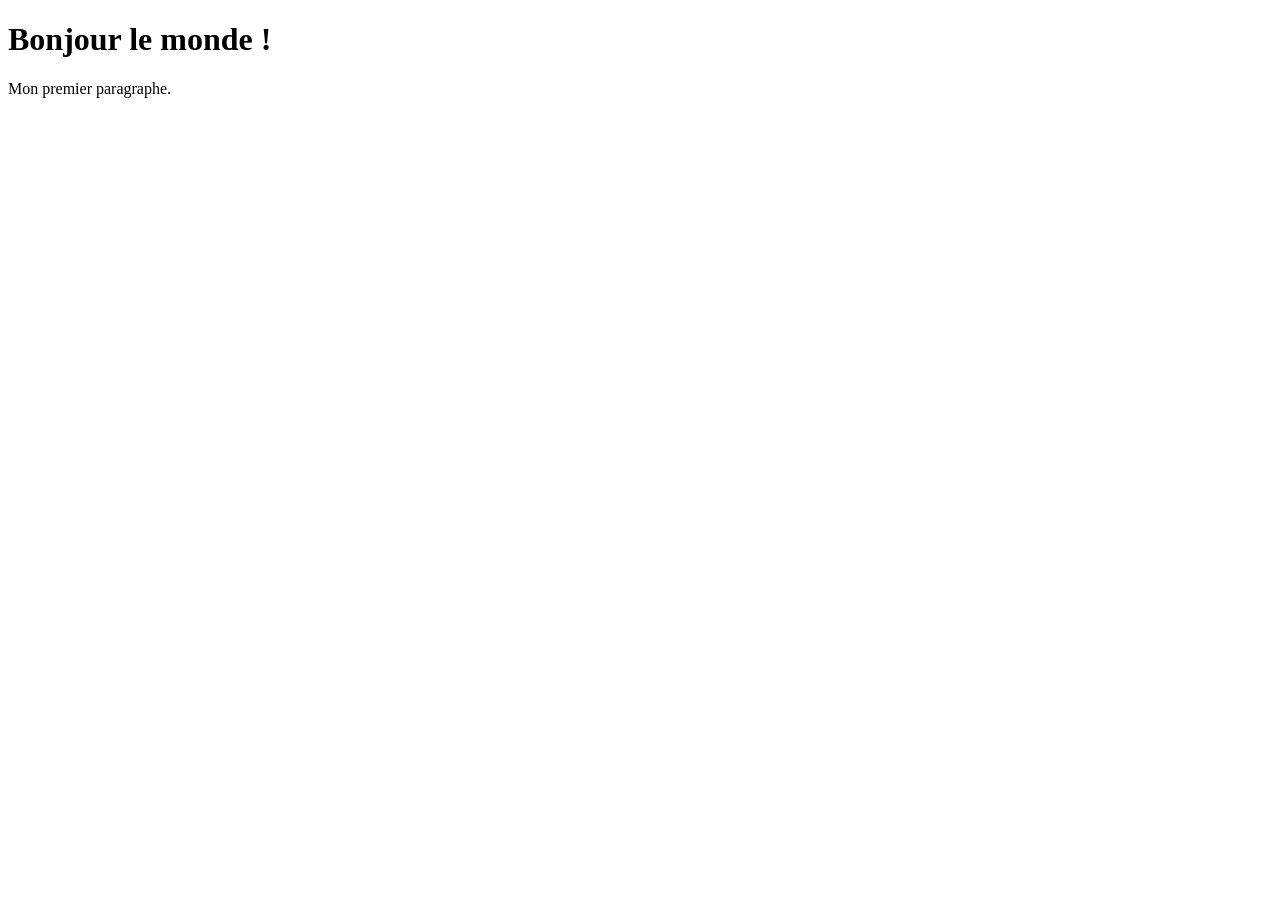
==== ma_premiere_page_web.html @ 9931ab44 "Ma première page web" ====
<!DOCTYPE html>
<html lang="fr">
<head>
    <meta charset="UFT-8">
    <meta name="viewport" content="width=device-width">
    <title>Mon Site</title>
</head>
<body>
    <h1>Bonjour le monde !</h1>
            <p>Mon premier paragraphe. </p>
</body>
</html>
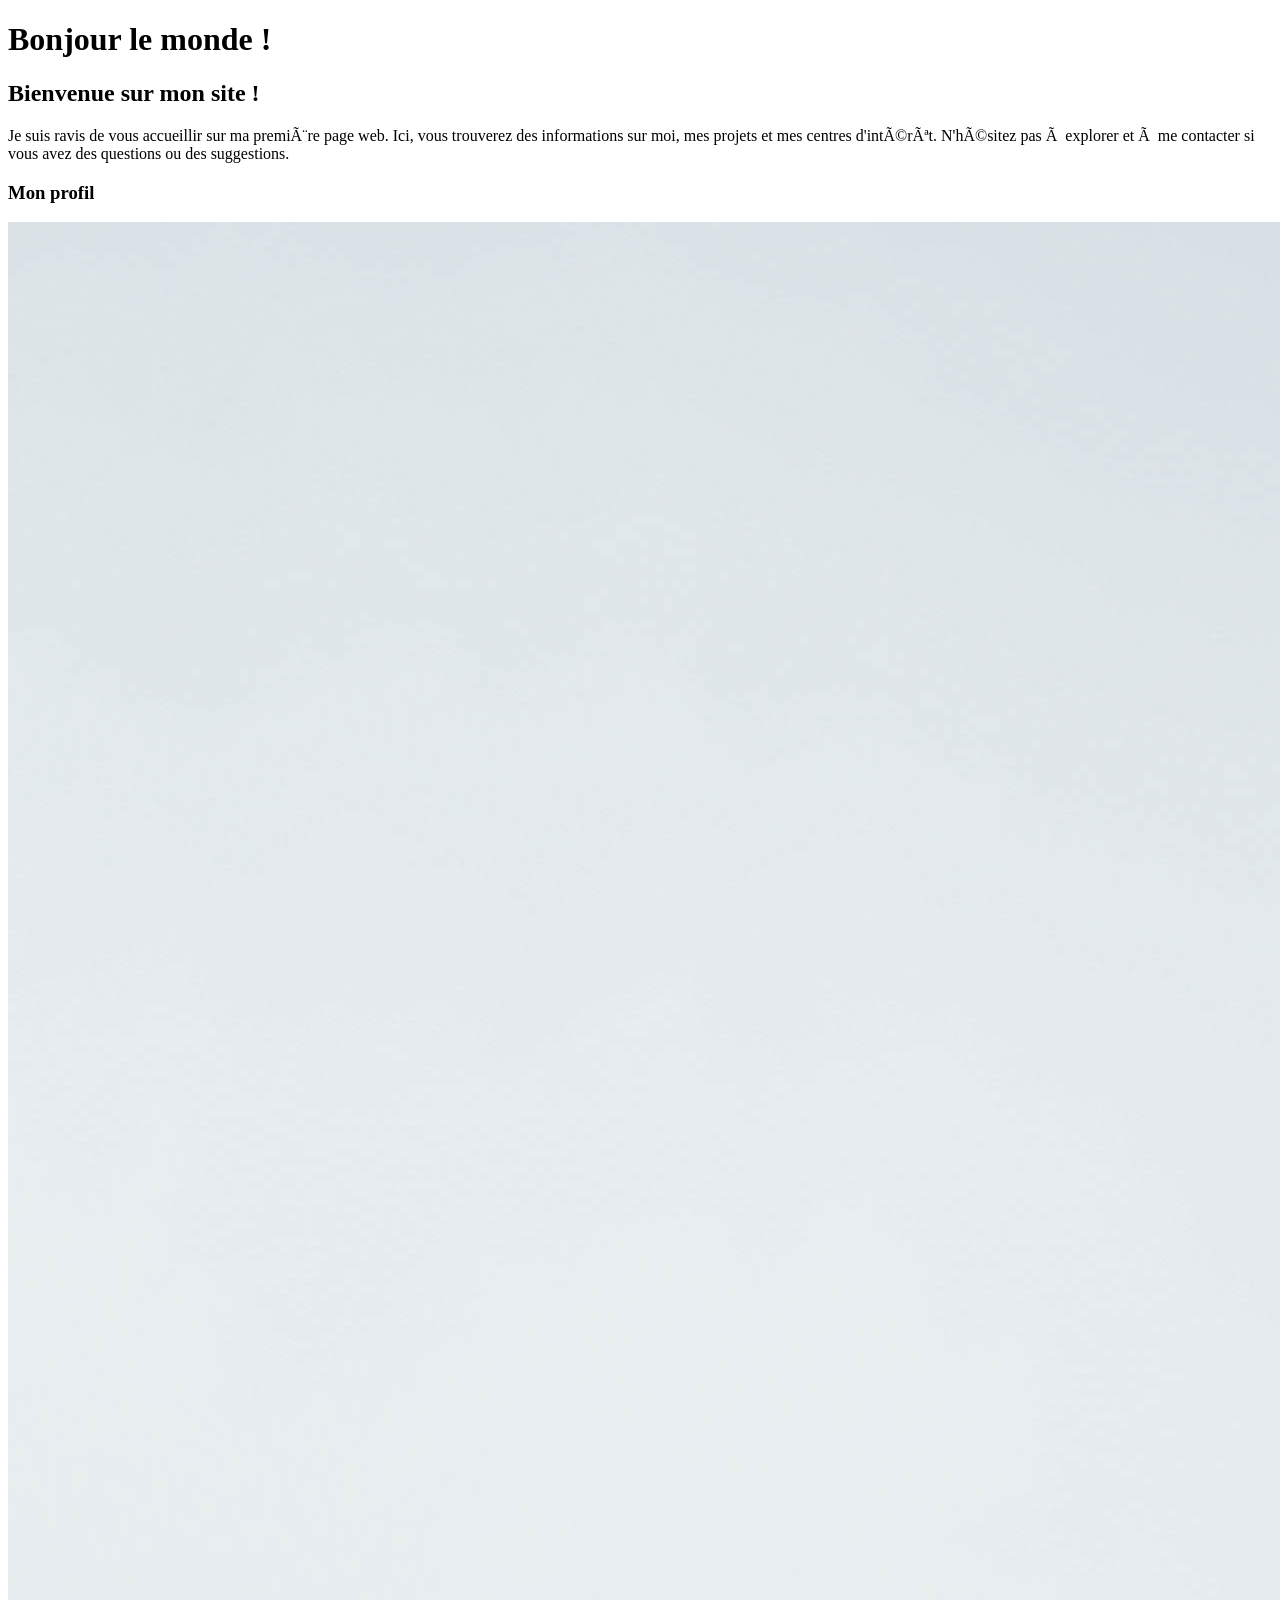
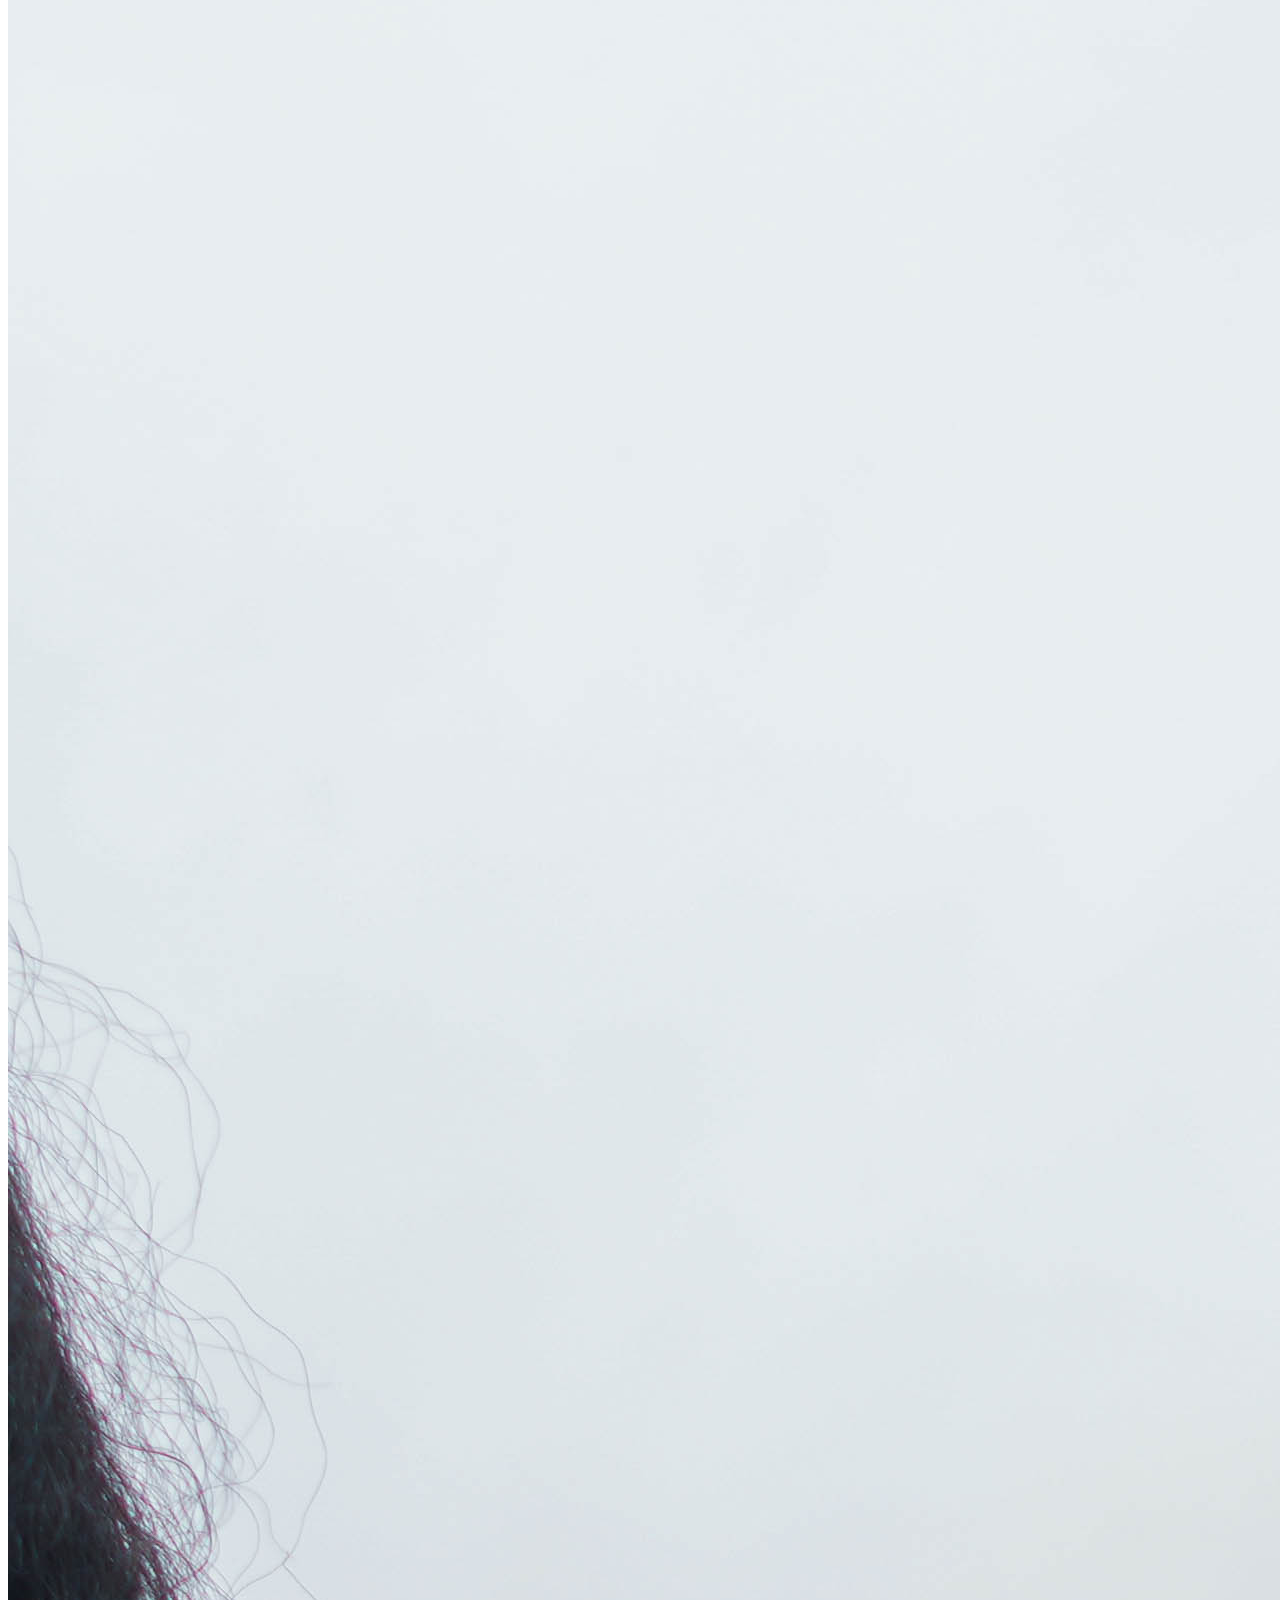
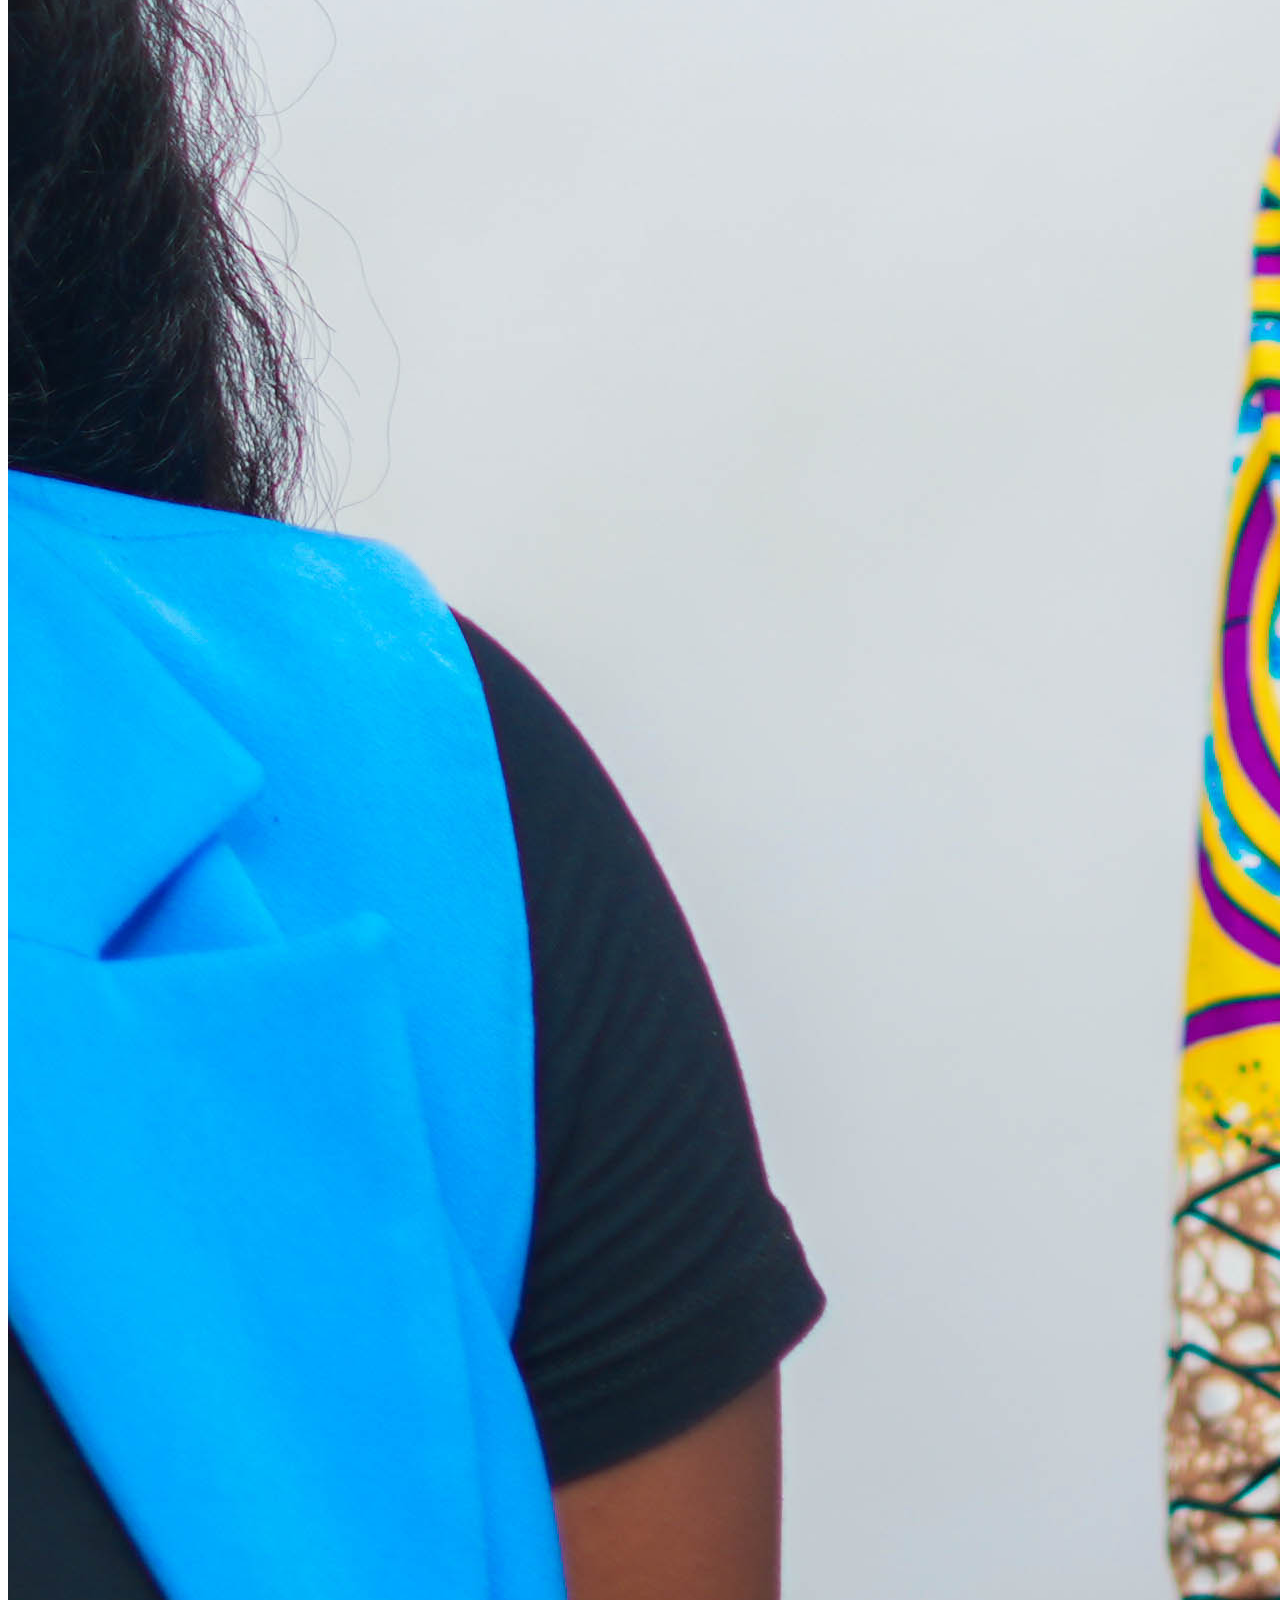
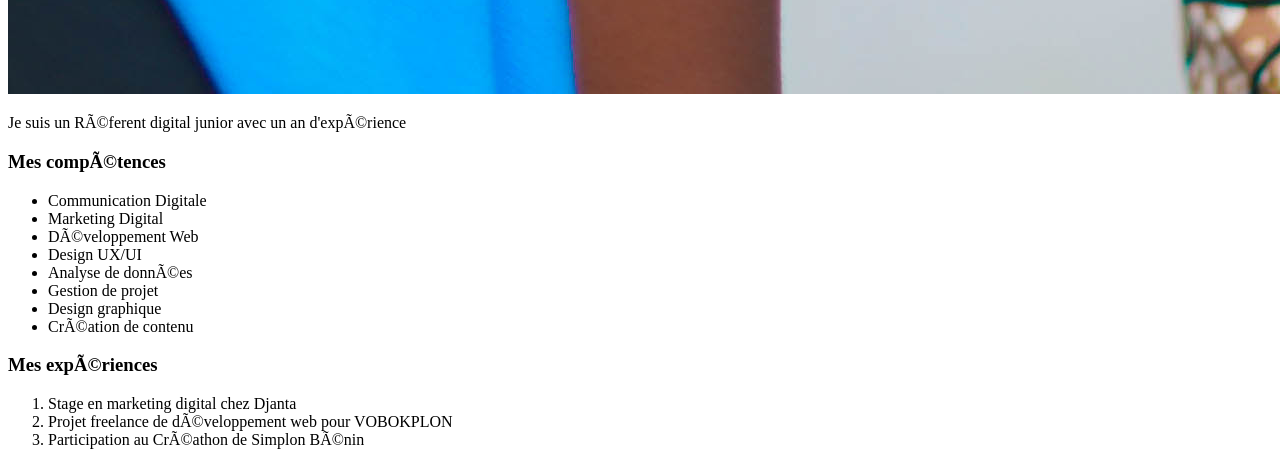
==== commit 09bad6ba: "mise à jour du contenu de ma premiere_page_web.html" ====
--- a/ma_premiere_page_web.html
+++ b/ma_premiere_page_web.html
@@ -7,6 +7,32 @@
 </head>
 <body>
     <h1>Bonjour le monde !</h1>
-            <p>Mon premier paragraphe. </p>
-</body>
+    <h2>Bienvenue sur mon site !</h2>
+        <p>
+            Je suis ravis de vous accueillir sur ma première page web.
+            Ici, vous trouverez des informations sur moi,
+            mes projets et mes centres d'intérêt. 
+            
+            N'hésitez pas à explorer et à me contacter si vous avez des questions ou des suggestions.
+        </p>
+        <h3>Mon profil</h3>
+        <img src="src/Images/DSC08106 (1).jpg" alt="photo de profil">
+        <p>Je suis un Réferent digital junior avec un an d'expérience</p>
+        <h3>Mes compétences</h3>
+        <ul>
+            <li>Communication Digitale</li>
+            <li>Marketing Digital</li>
+            <li>Développement Web</li>
+            <li>Design UX/UI</li>
+            <li>Analyse de données</li>
+            <li>Gestion de projet</li>
+            <li>Design graphique</li>
+            <li>Création de contenu</li>
+        </ul>
+        <h3>Mes expériences</h3>
+        <ol>
+            <li>Stage en marketing digital chez Djanta</li>
+            <li>Projet freelance de développement web pour VOBOKPLON</li>
+            <li>Participation au Créathon de Simplon Bénin</li>
+    </body>
 </html>
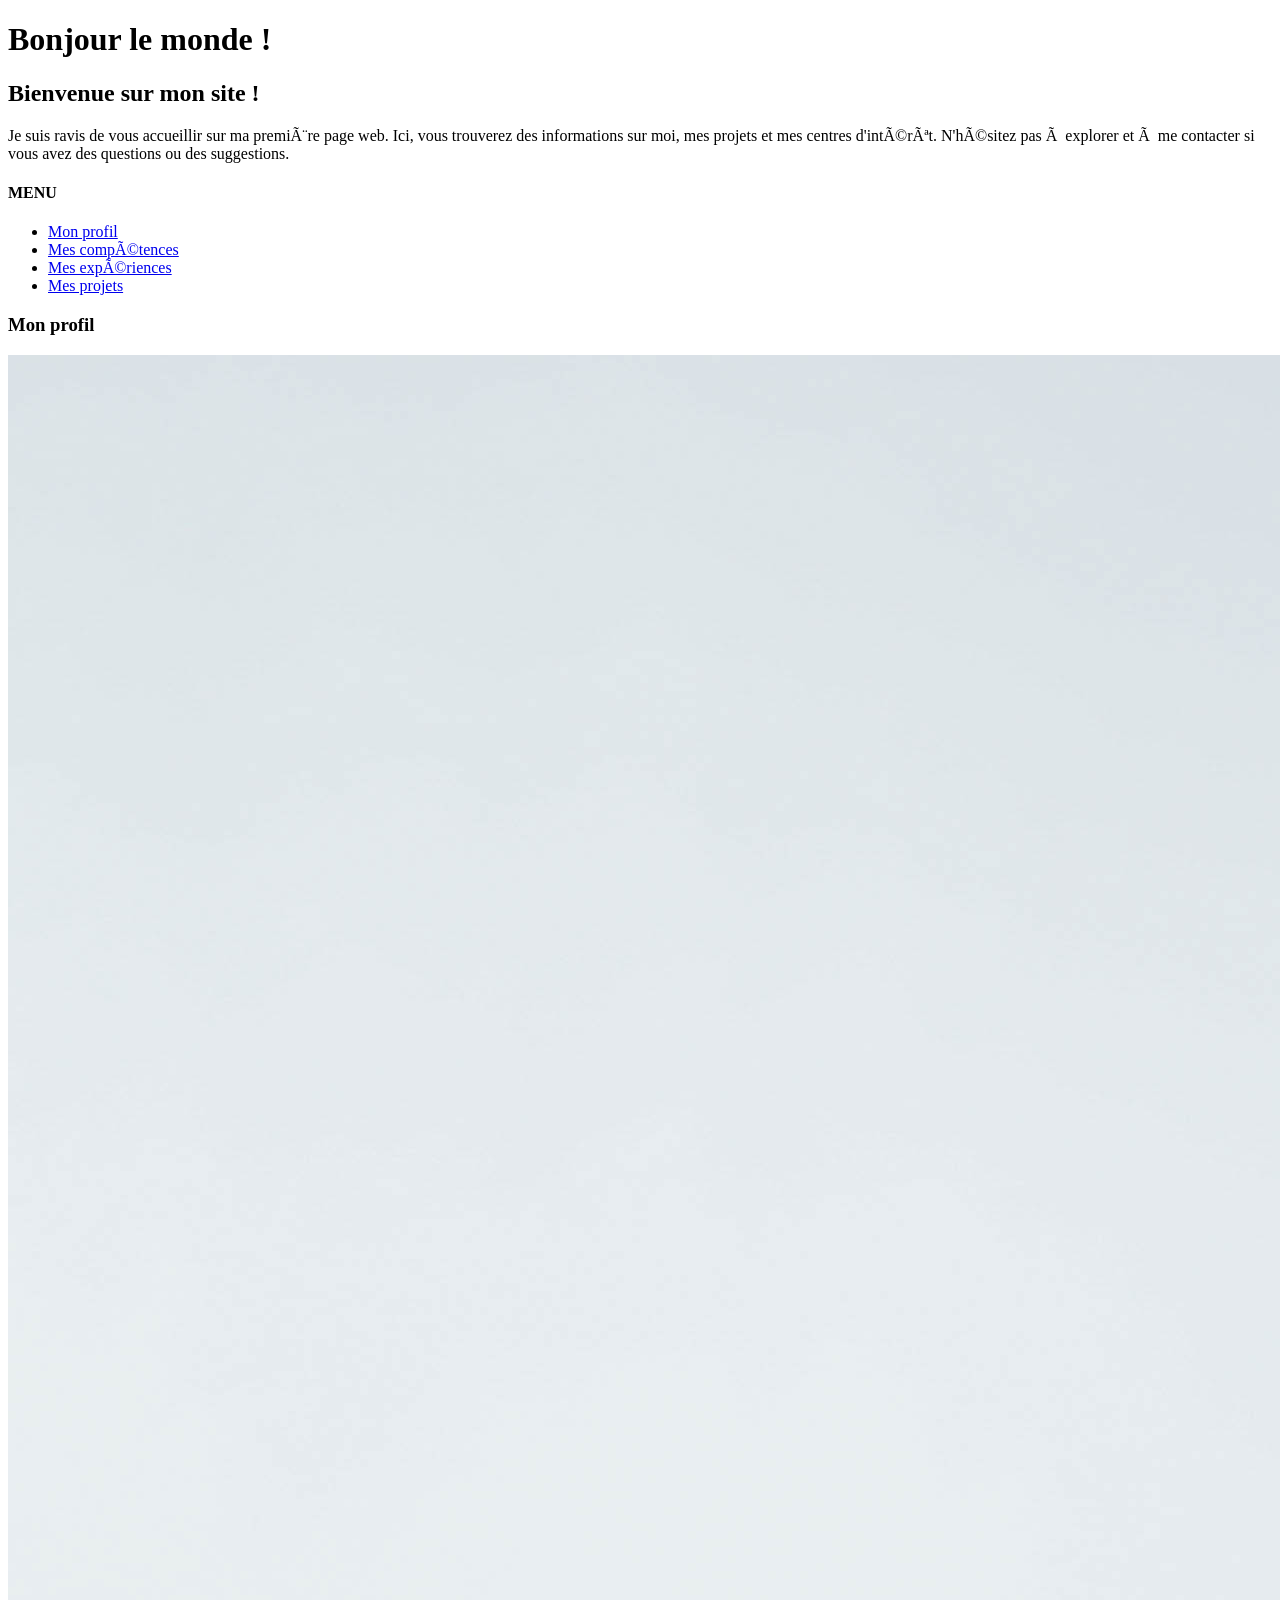
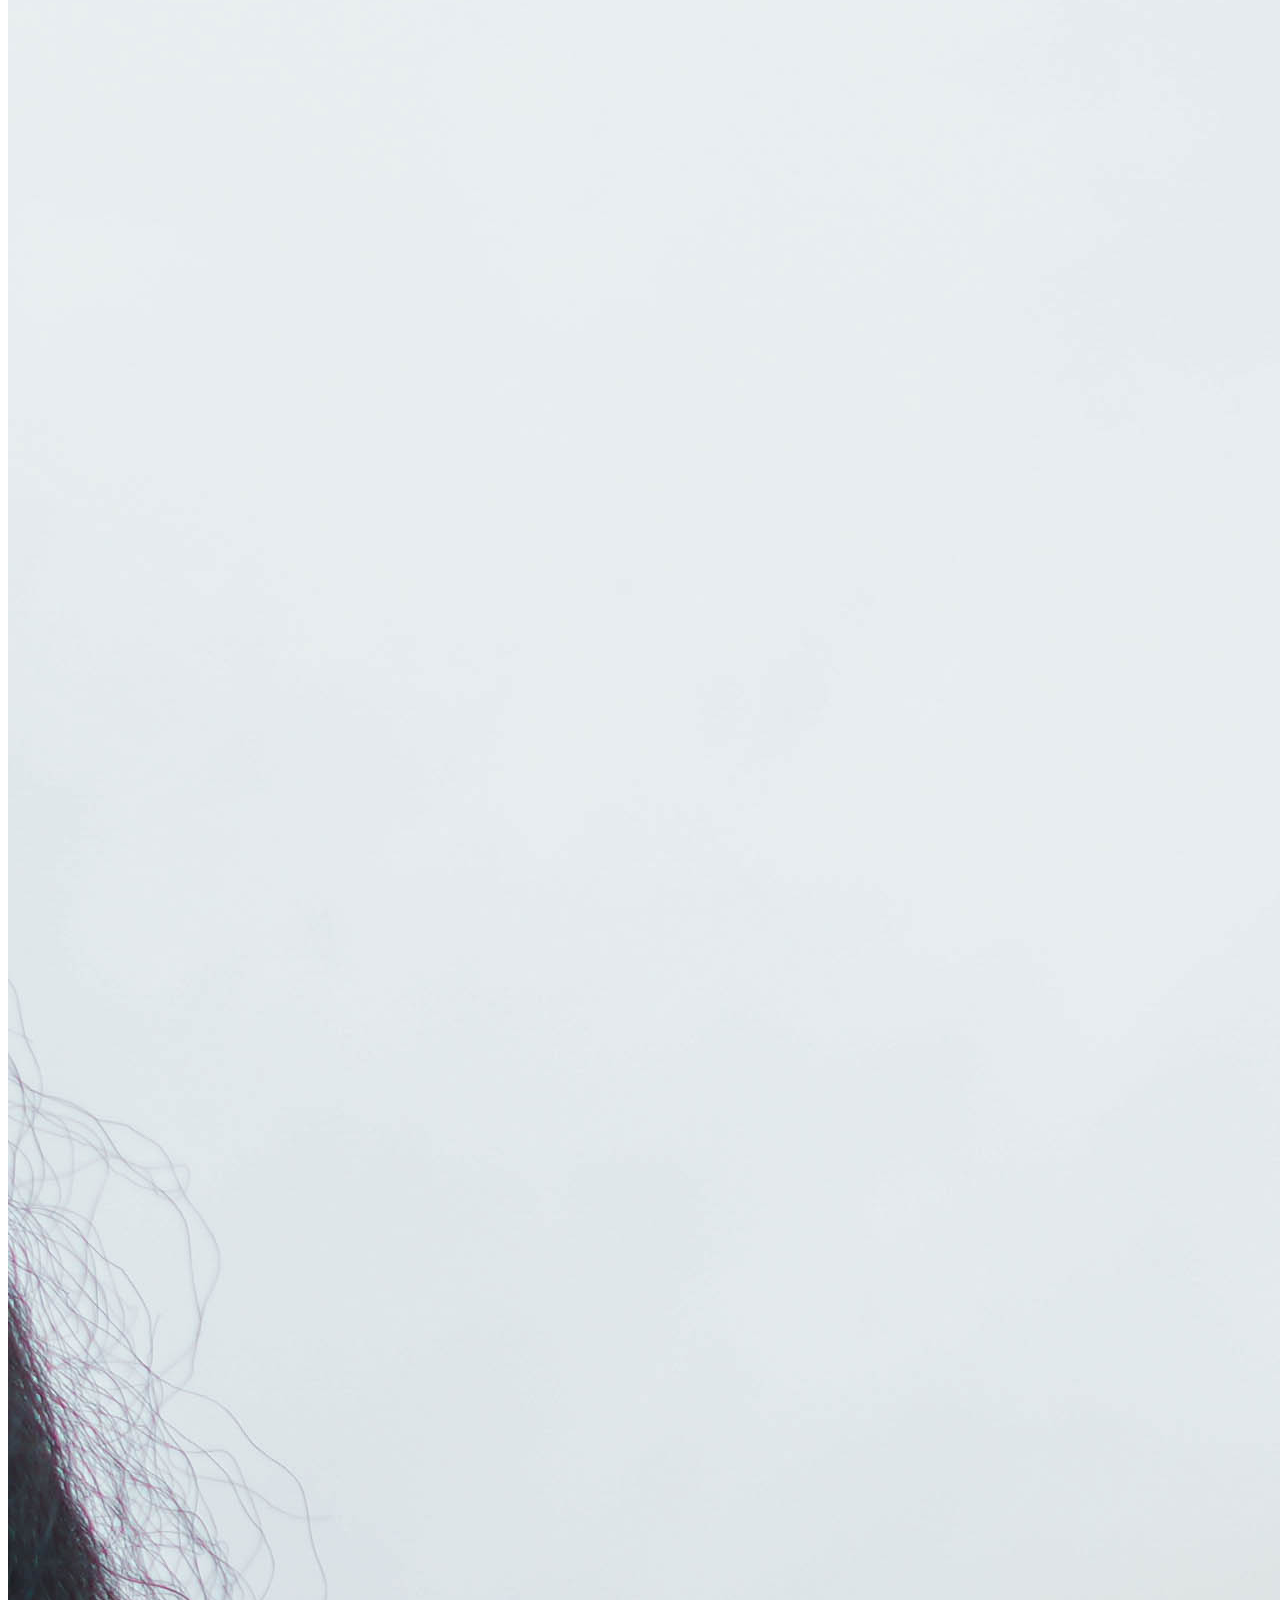
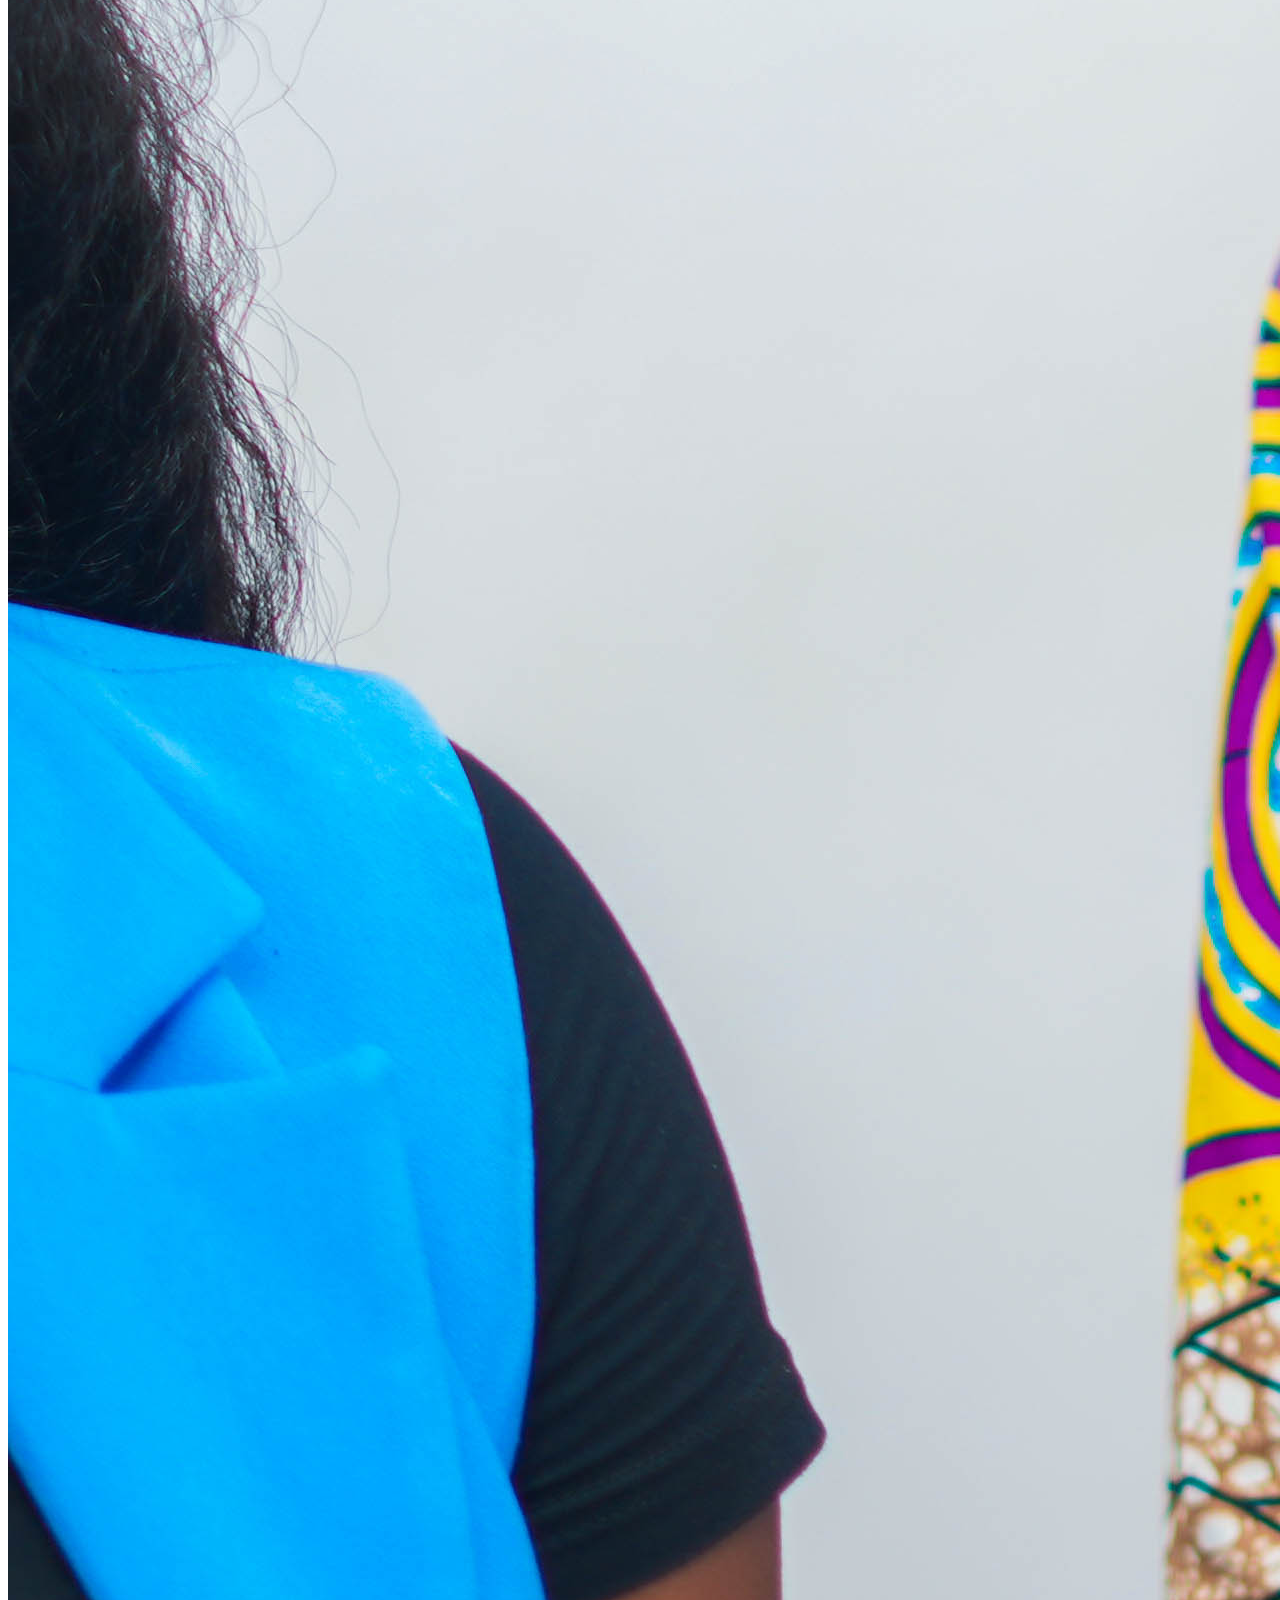
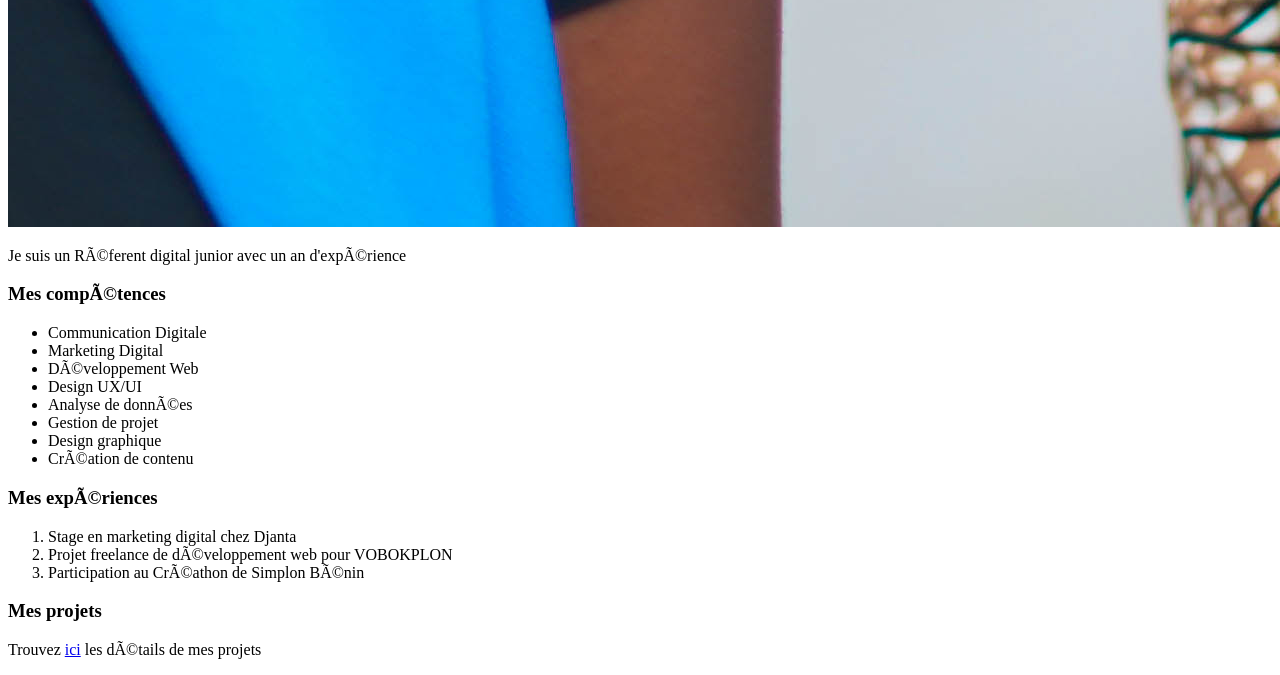
==== commit 0ba9930d: "Mise à jour 02" ====
--- a/ma_premiere_page_web.html
+++ b/ma_premiere_page_web.html
@@ -15,10 +15,17 @@
             
             N'hésitez pas à explorer et à me contacter si vous avez des questions ou des suggestions.
         </p>
-        <h3>Mon profil</h3>
+        <h4>MENU</h4>
+        <ul>
+            <li><a href="#monprofil">Mon profil</a></li>
+            <li><a href="#mescompetences">Mes compétences</a></li>
+            <li><a href="#mesexperiences">Mes expériences</a></li>
+            <li><a href="#mesprojets">Mes projets</a></li>
+        </ul>
+        <h3 id="monprofil">Mon profil</h3>
         <img src="src/Images/DSC08106 (1).jpg" alt="photo de profil">
         <p>Je suis un Réferent digital junior avec un an d'expérience</p>
-        <h3>Mes compétences</h3>
+        <h3 id="mescompetences">Mes compétences</h3>
         <ul>
             <li>Communication Digitale</li>
             <li>Marketing Digital</li>
@@ -29,10 +36,13 @@
             <li>Design graphique</li>
             <li>Création de contenu</li>
         </ul>
-        <h3>Mes expériences</h3>
+        <h3 id="mesexperiences">Mes expériences</h3>
         <ol>
             <li>Stage en marketing digital chez Djanta</li>
             <li>Projet freelance de développement web pour VOBOKPLON</li>
             <li>Participation au Créathon de Simplon Bénin</li>
+        </ol>
+        <h3 id="mesprojets">Mes projets</h3>
+        <p>Trouvez <a href="mes_projets.html">ici</a> les détails de mes projets</p>
     </body>
 </html>
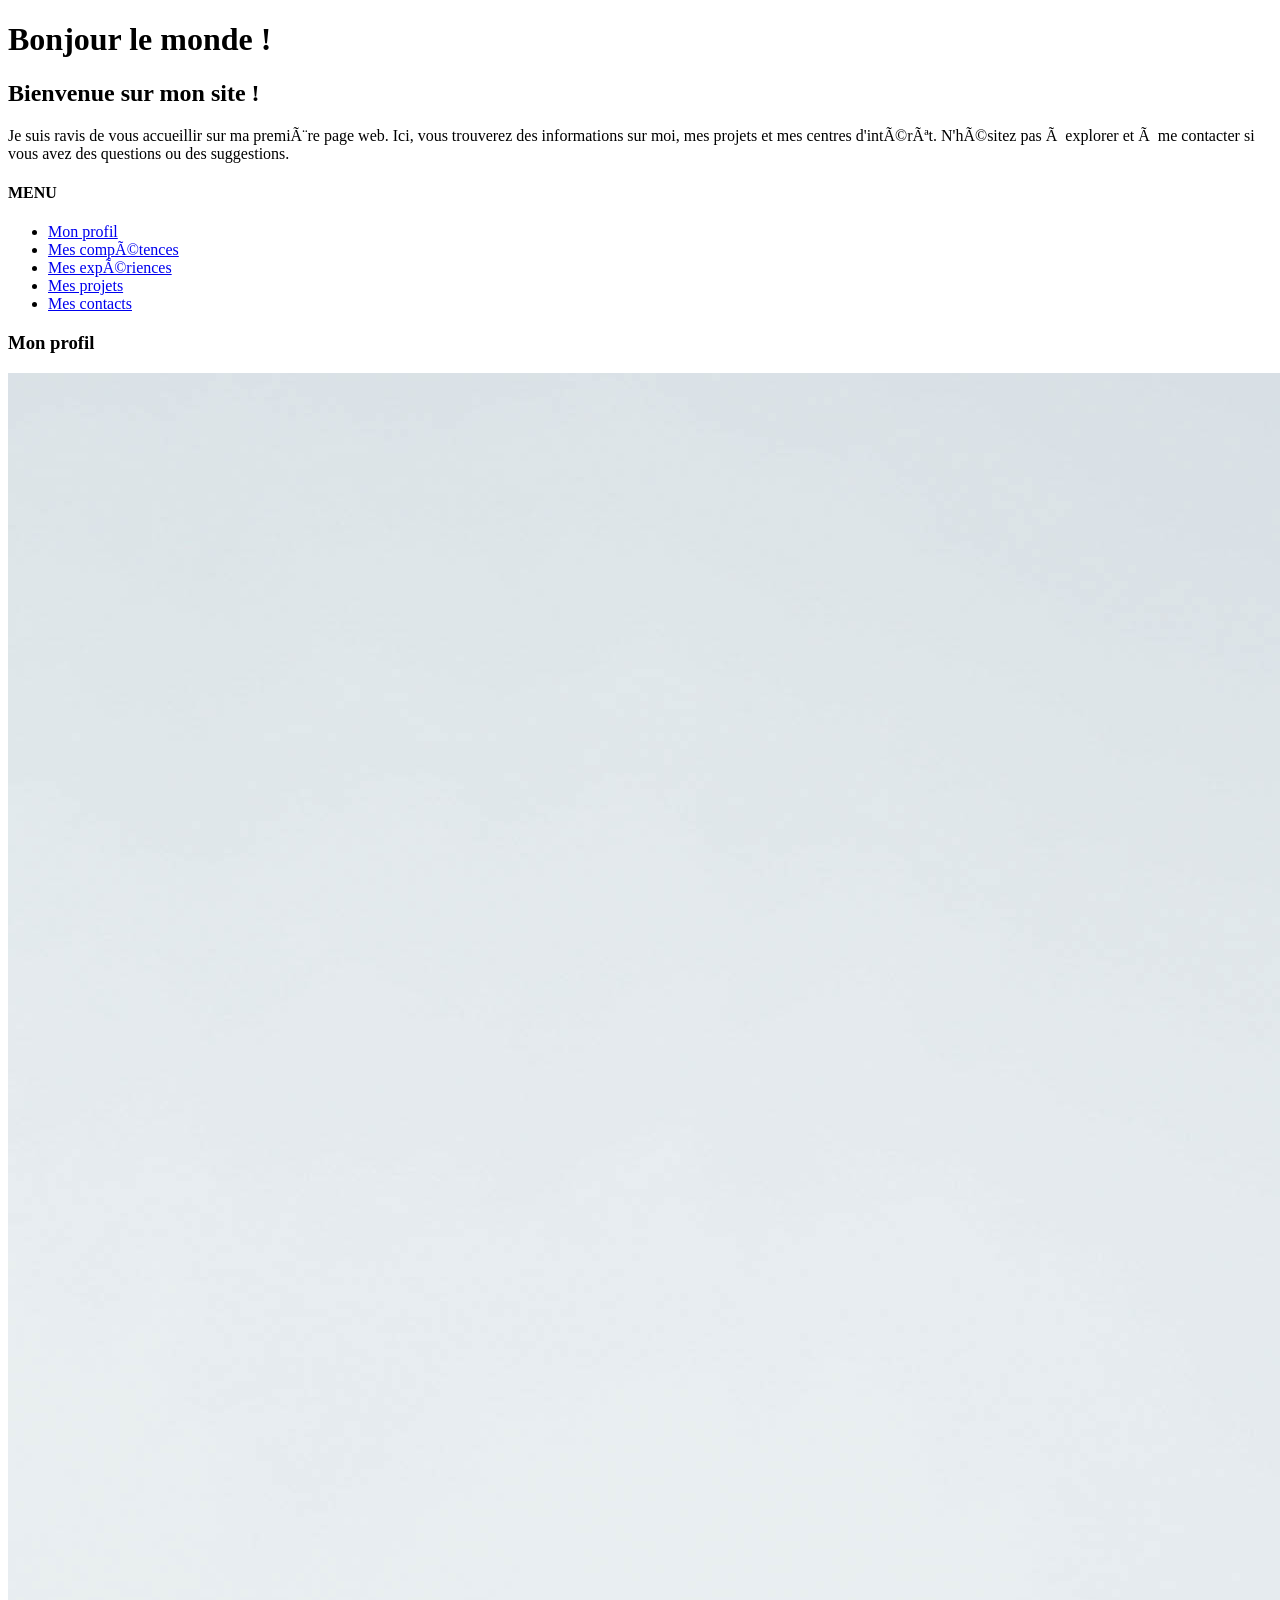
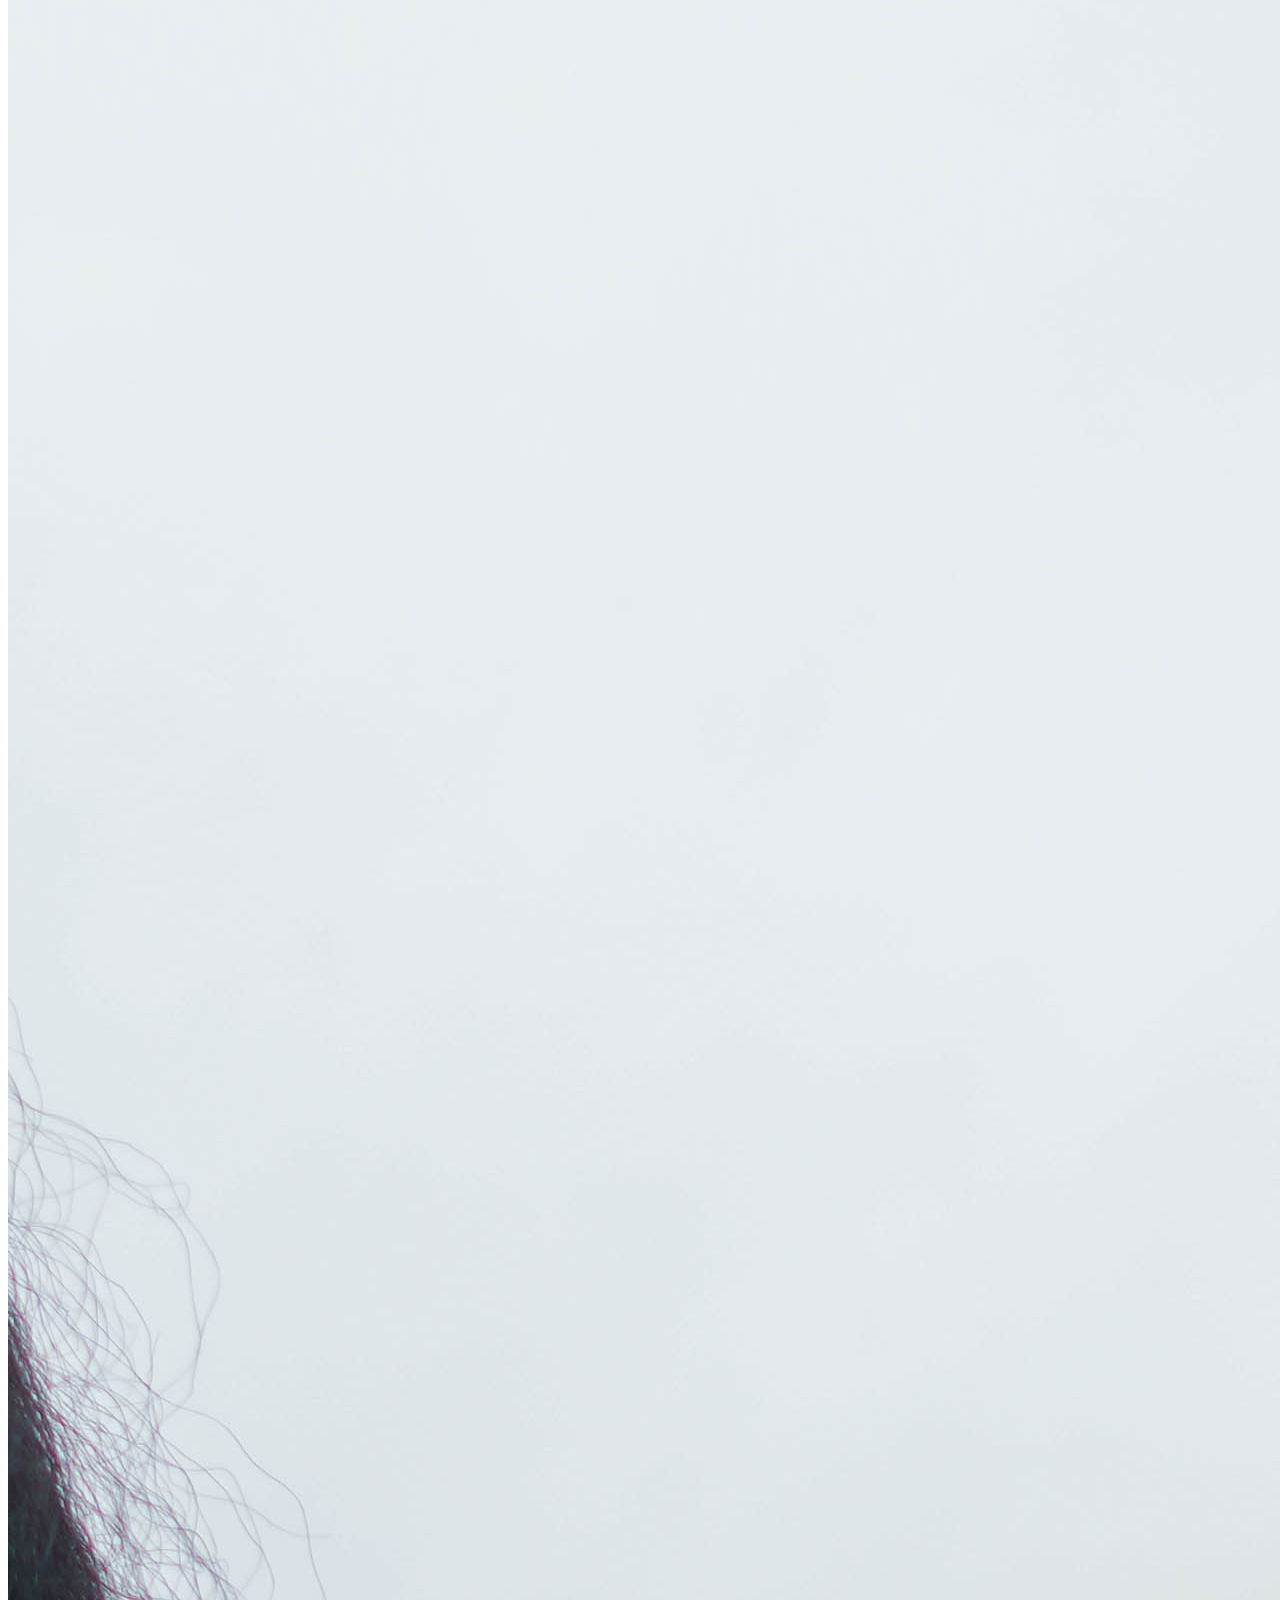
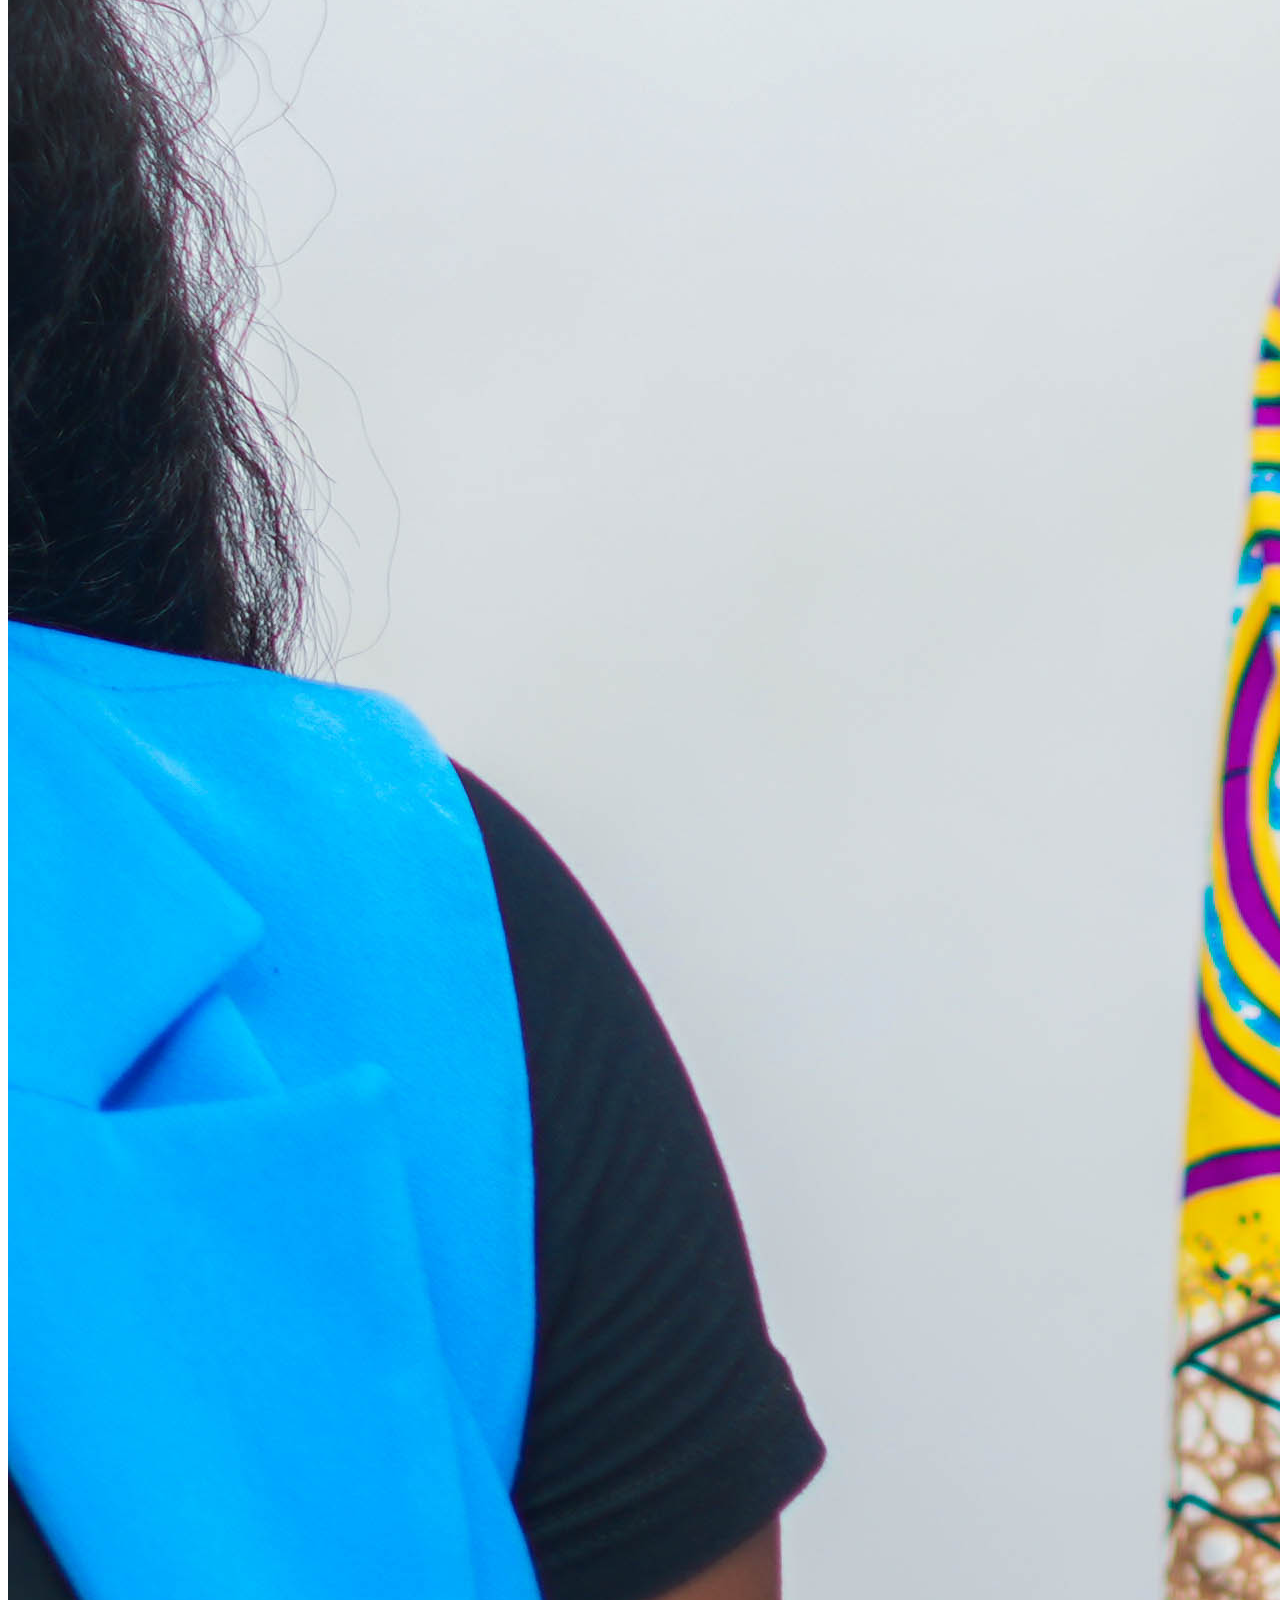
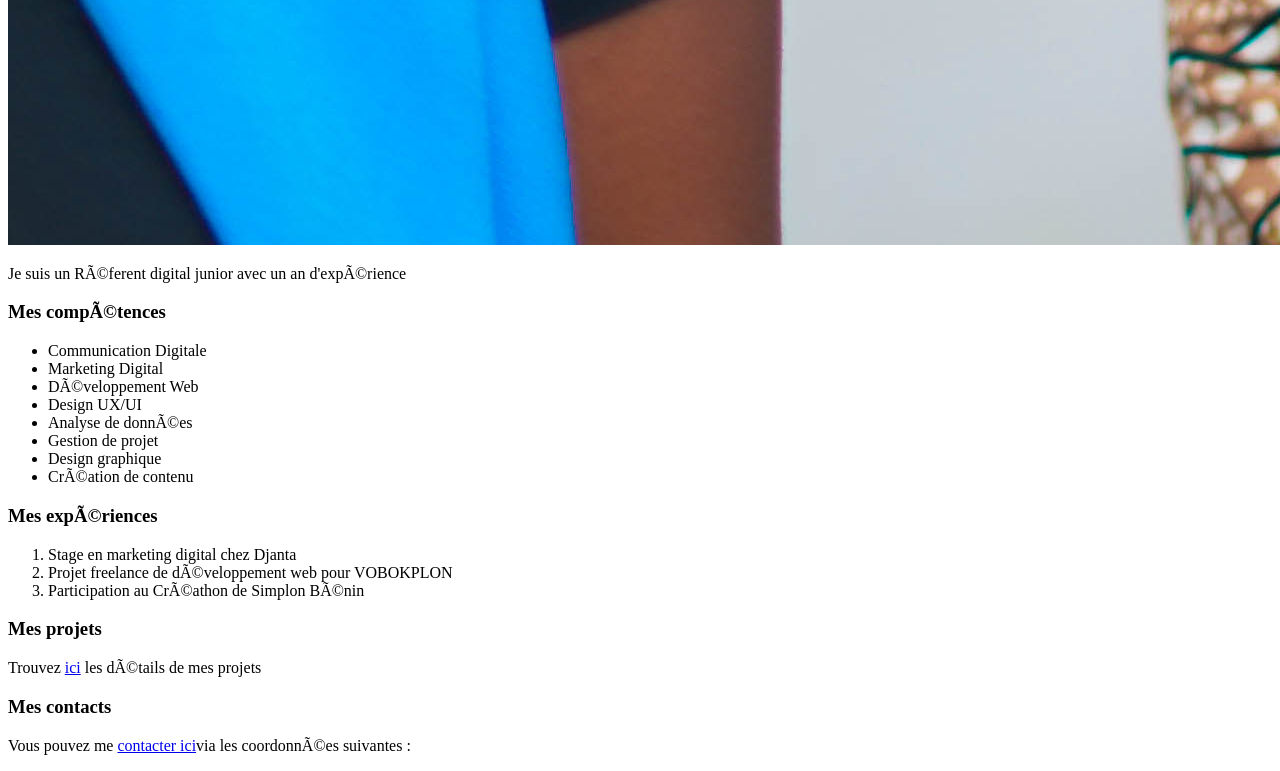
==== commit b1a6020f: "Ajout d'un formulaire de contact et mise à jour des liens vers la page de contacts" ====
--- a/ma_premiere_page_web.html
+++ b/ma_premiere_page_web.html
@@ -21,6 +21,7 @@
             <li><a href="#mescompetences">Mes compétences</a></li>
             <li><a href="#mesexperiences">Mes expériences</a></li>
             <li><a href="#mesprojets">Mes projets</a></li>
+            <li><a href="#contacts">Mes contacts</a></li>
         </ul>
         <h3 id="monprofil">Mon profil</h3>
         <img src="src/Images/DSC08106 (1).jpg" alt="photo de profil">
@@ -44,5 +45,7 @@
         </ol>
         <h3 id="mesprojets">Mes projets</h3>
         <p>Trouvez <a href="mes_projets.html">ici</a> les détails de mes projets</p>
+        <h3 id="contacts">Mes contacts</h3>
+        <p>Vous pouvez me <a href="C:\Users\ADMIN\Desktop\Dev_Junior\contacts\contacts.html">contacter ici</a>via les coordonnées suivantes :</p>
     </body>
 </html>
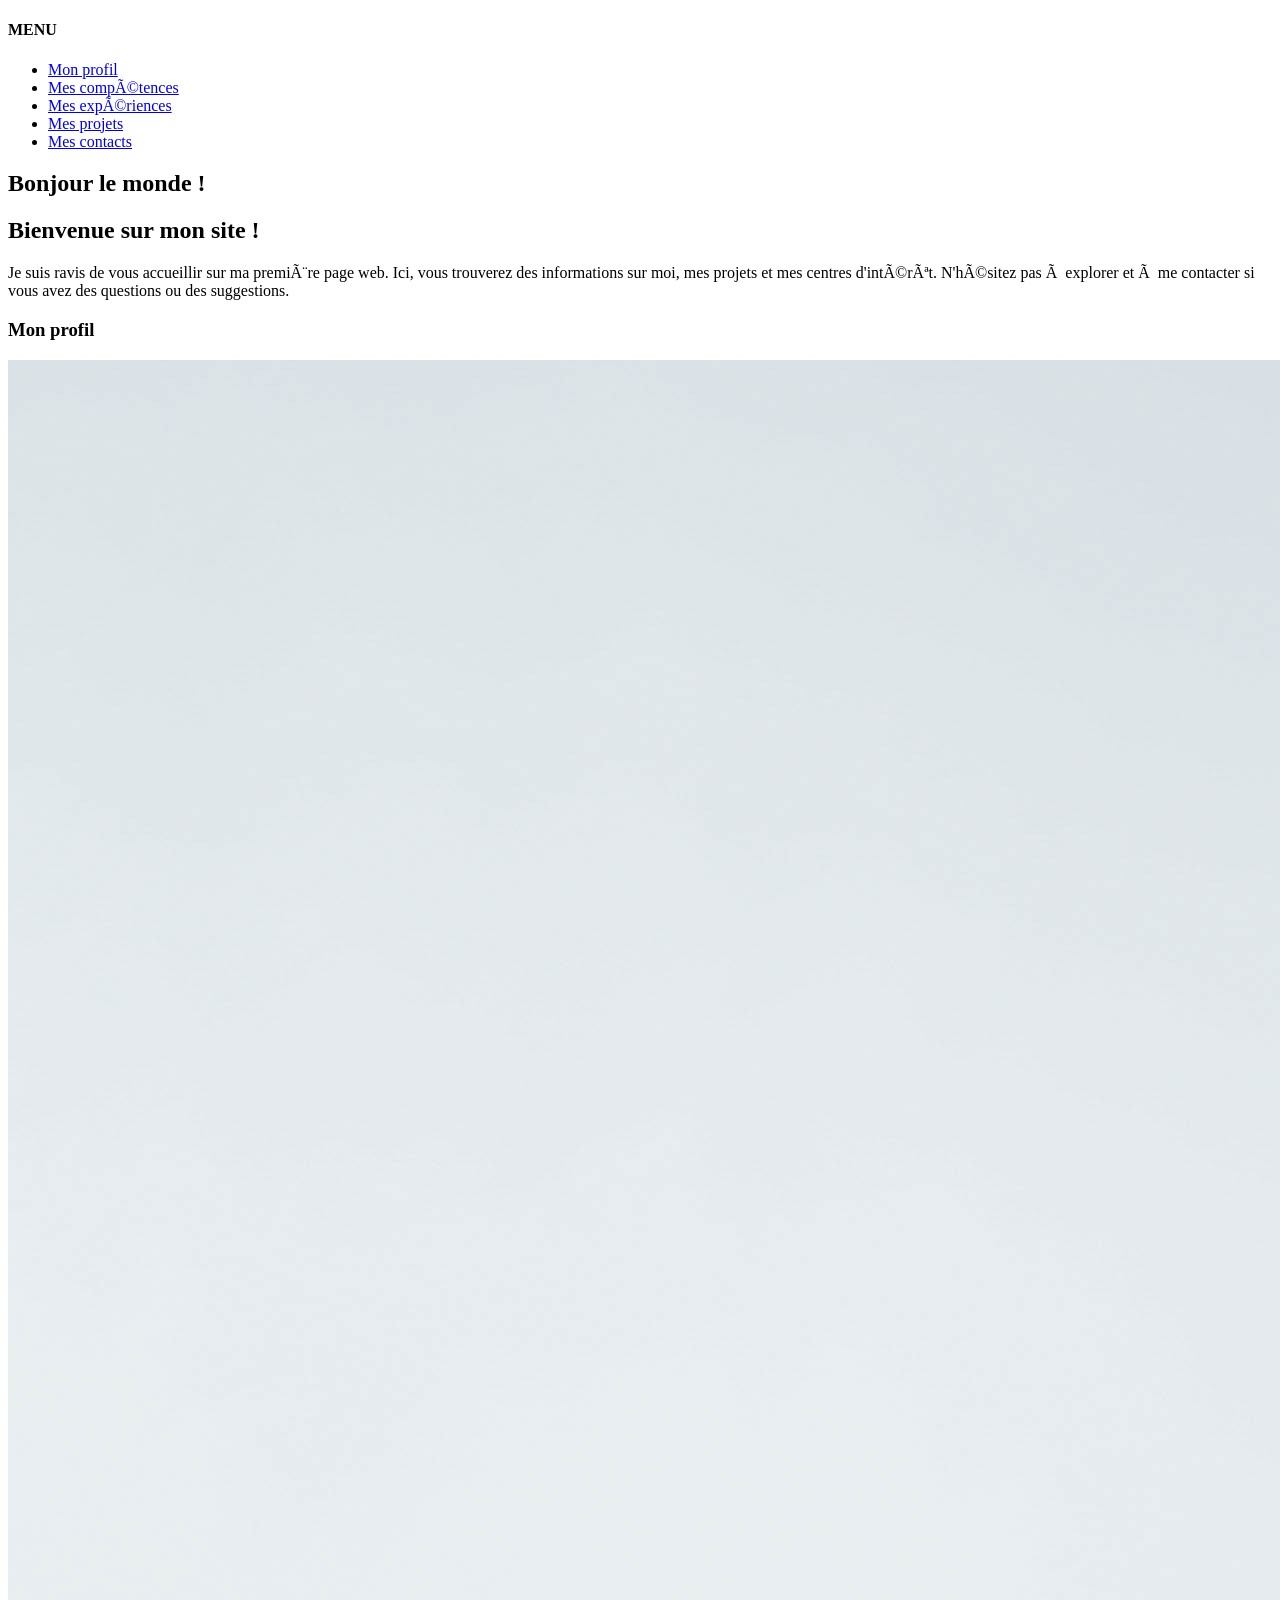
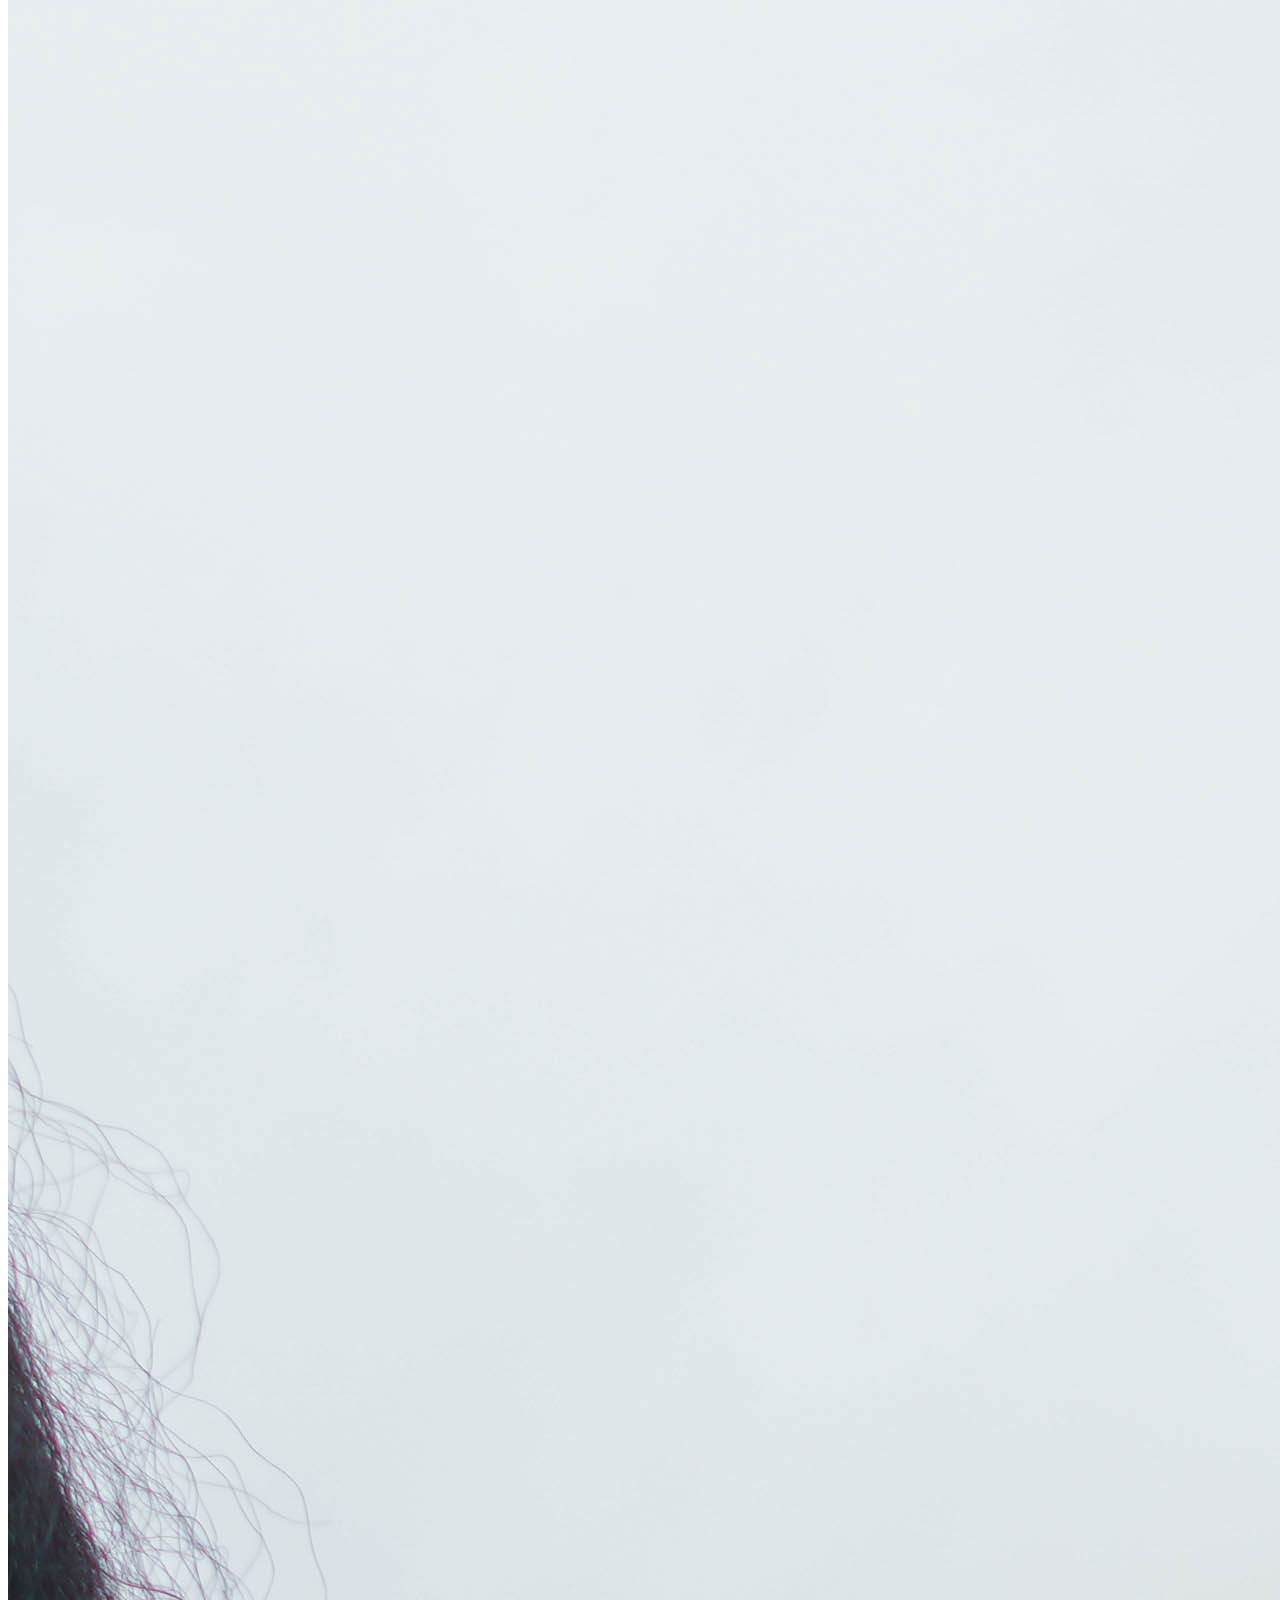
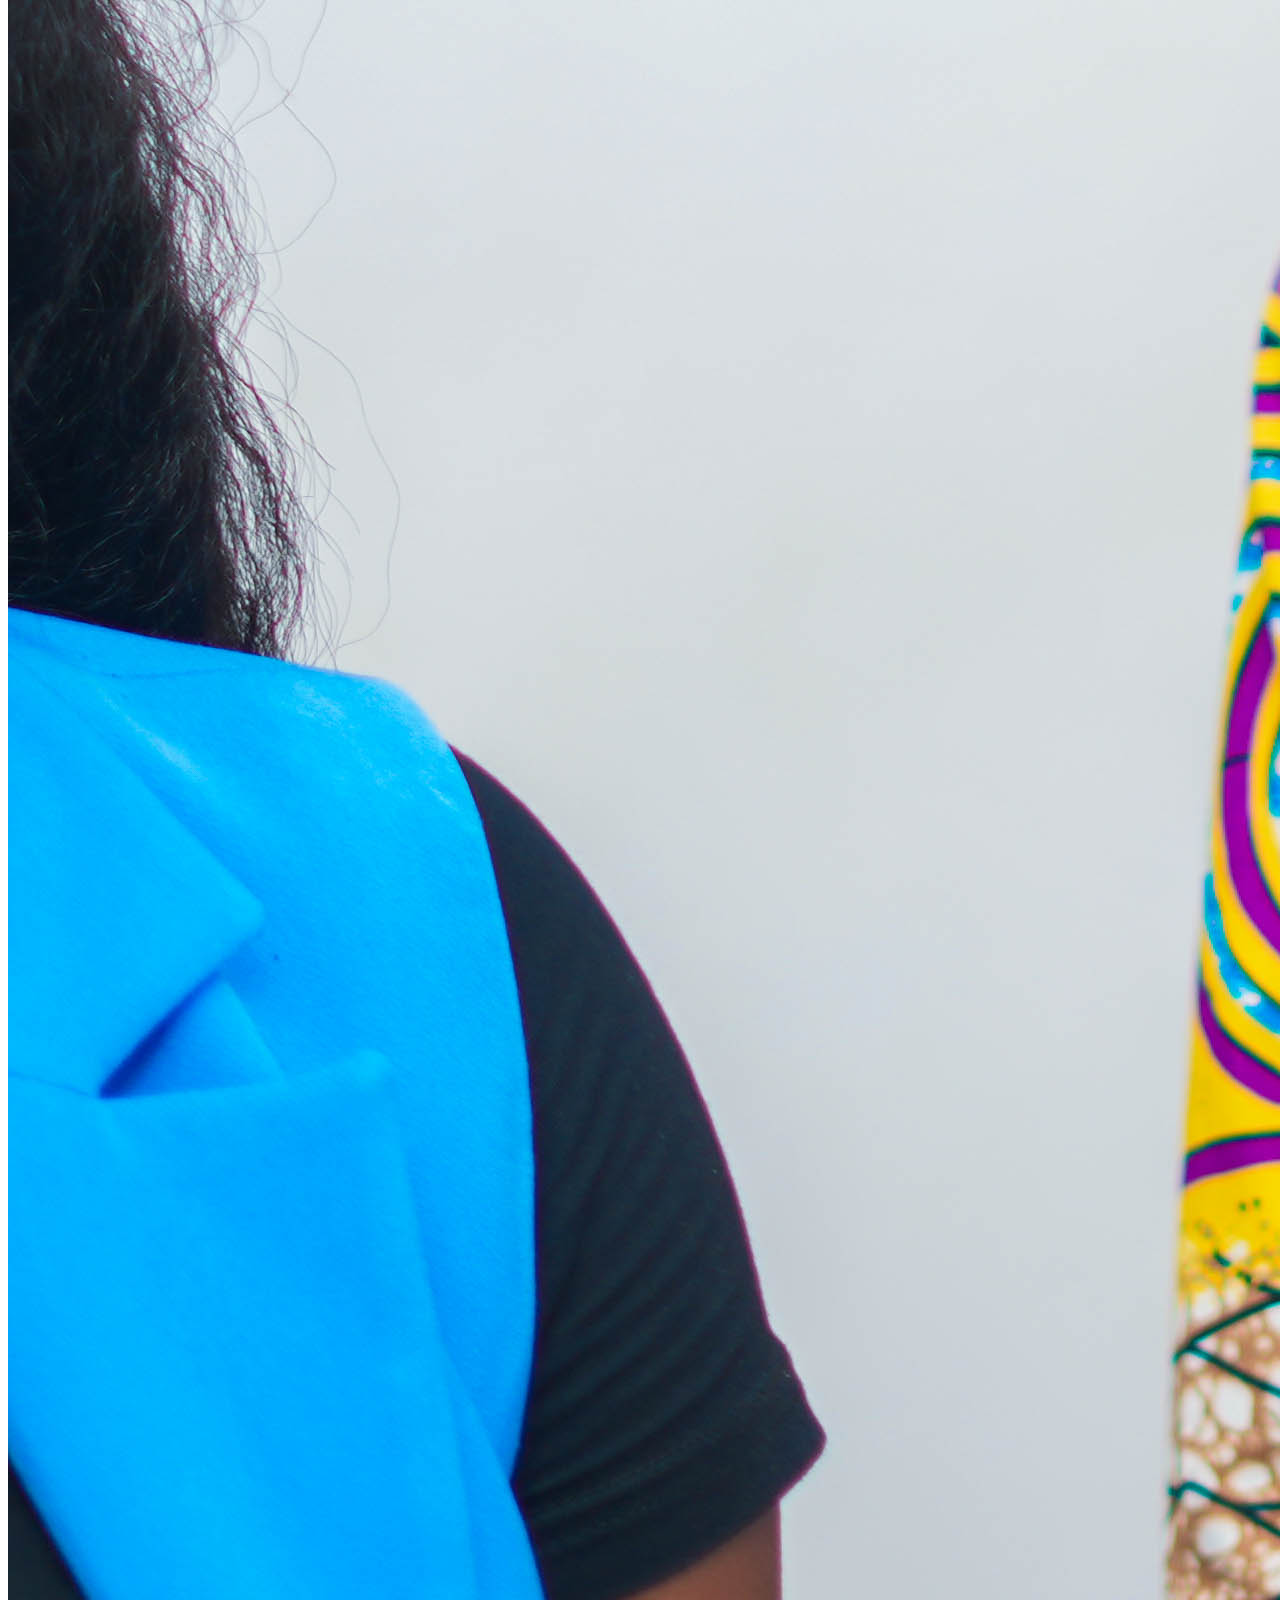
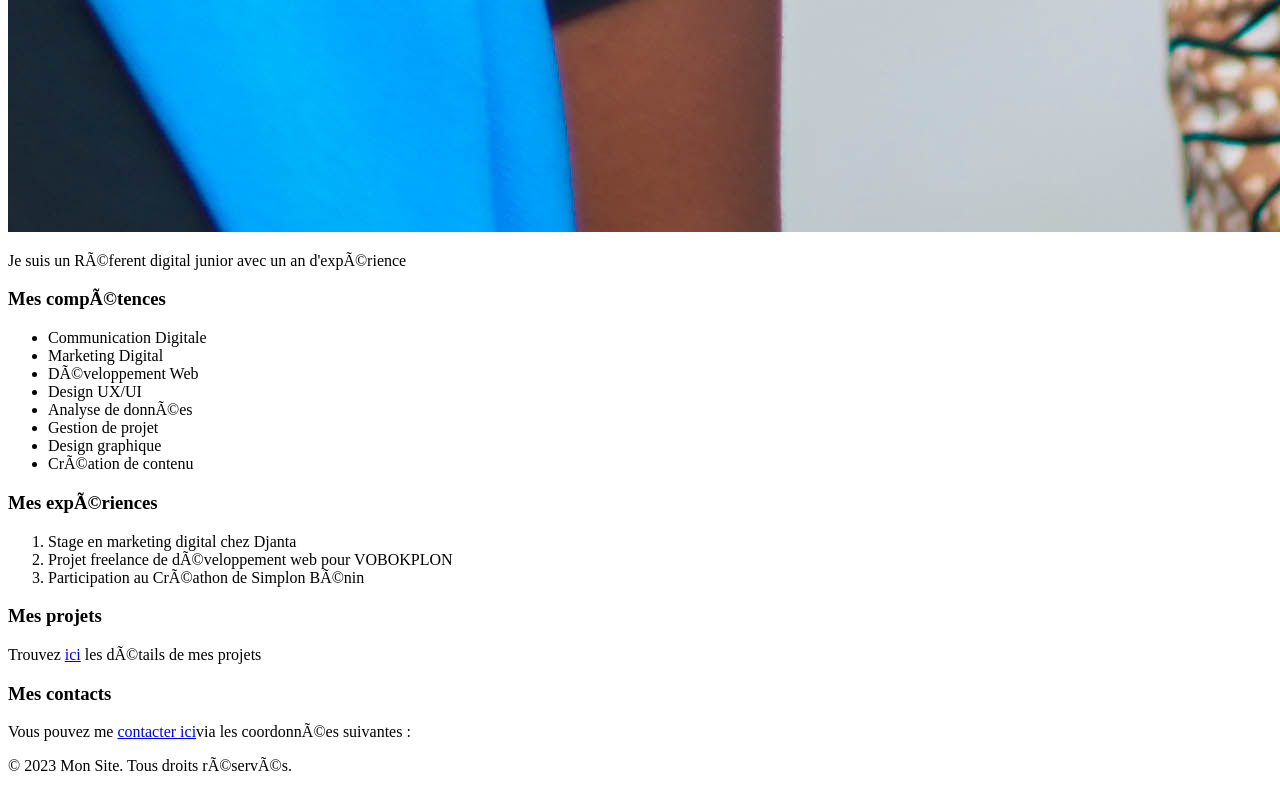
==== commit 4a886069: "Réorganisation de la structure HTML et ajout de sections pour améliorer la lisibilité et l'accessibi" ====
--- a/ma_premiere_page_web.html
+++ b/ma_premiere_page_web.html
@@ -6,46 +6,62 @@
     <title>Mon Site</title>
 </head>
 <body>
-    <h1>Bonjour le monde !</h1>
-    <h2>Bienvenue sur mon site !</h2>
-        <p>
-            Je suis ravis de vous accueillir sur ma première page web.
-            Ici, vous trouverez des informations sur moi,
-            mes projets et mes centres d'intérêt. 
-            
-            N'hésitez pas à explorer et à me contacter si vous avez des questions ou des suggestions.
-        </p>
-        <h4>MENU</h4>
-        <ul>
-            <li><a href="#monprofil">Mon profil</a></li>
-            <li><a href="#mescompetences">Mes compétences</a></li>
-            <li><a href="#mesexperiences">Mes expériences</a></li>
-            <li><a href="#mesprojets">Mes projets</a></li>
-            <li><a href="#contacts">Mes contacts</a></li>
-        </ul>
-        <h3 id="monprofil">Mon profil</h3>
-        <img src="src/Images/DSC08106 (1).jpg" alt="photo de profil">
-        <p>Je suis un Réferent digital junior avec un an d'expérience</p>
-        <h3 id="mescompetences">Mes compétences</h3>
-        <ul>
-            <li>Communication Digitale</li>
-            <li>Marketing Digital</li>
-            <li>Développement Web</li>
-            <li>Design UX/UI</li>
-            <li>Analyse de données</li>
-            <li>Gestion de projet</li>
-            <li>Design graphique</li>
-            <li>Création de contenu</li>
-        </ul>
+    <header>
+        <nav>
+            <h4>MENU</h4>
+            <ul>
+                <li><a href="#monprofil">Mon profil</a></li>
+                <li><a href="#mescompetences">Mes compétences</a></li>
+                <li><a href="#mesexperiences">Mes expériences</a></li>
+                <li><a href="#mesprojets">Mes projets</a></li>
+                <li><a href="#contacts">Mes contacts</a></li>
+            </ul>
+        </nav>
+    </header>
+    <main>
+        <section> 
+                <h1>Bonjour le monde !</h1>
+                <h2>Bienvenue sur mon site !</h2>
+                <p>
+                Je suis ravis de vous accueillir sur ma première page web.
+                Ici, vous trouverez des informations sur moi,
+                mes projets et mes centres d'intérêt.   
+                N'hésitez pas à explorer et à me contacter si vous avez des questions ou des suggestions.
+                </p>
+    </section>
+        <section>
+            <h3 id="monprofil">Mon profil</h3>
+            <img src="src/Images/DSC08106 (1).jpg" alt="photo de profil">
+            <p>Je suis un Réferent digital junior avec un an d'expérience</p>
+        </section>
+    <section>
+         <h3 id="mescompetences">Mes compétences</h3>
+            <ul>
+                <li>Communication Digitale</li>
+                <li>Marketing Digital</li>
+                <li>Développement Web</li>
+                <li>Design UX/UI</li>
+                <li>Analyse de données</li>
+                <li>Gestion de projet</li>
+                <li>Design graphique</li>
+                <li>Création de contenu</li>
+            </ul>
+    </section>
+    <section>
         <h3 id="mesexperiences">Mes expériences</h3>
-        <ol>
-            <li>Stage en marketing digital chez Djanta</li>
-            <li>Projet freelance de développement web pour VOBOKPLON</li>
-            <li>Participation au Créathon de Simplon Bénin</li>
-        </ol>
-        <h3 id="mesprojets">Mes projets</h3>
-        <p>Trouvez <a href="mes_projets.html">ici</a> les détails de mes projets</p>
-        <h3 id="contacts">Mes contacts</h3>
-        <p>Vous pouvez me <a href="C:\Users\ADMIN\Desktop\Dev_Junior\contacts\contacts.html">contacter ici</a>via les coordonnées suivantes :</p>
+                <ol>
+                    <li>Stage en marketing digital chez Djanta</li>
+                    <li>Projet freelance de développement web pour VOBOKPLON</li>
+                    <li>Participation au Créathon de Simplon Bénin</li>
+                </ol>
+            <h3 id="mesprojets">Mes projets</h3>
+            <p>Trouvez <a href="mes_projets.html">ici</a> les détails de mes projets</p>
+            <h3 id="contacts">Mes contacts</h3>
+            <p>Vous pouvez me <a href="C:\Users\ADMIN\Desktop\Dev_Junior\contacts\contacts.html">contacter ici</a>via les coordonnées suivantes :</p>
+    </section>
+    </main>
+    <footer>
+        <p>&copy; 2023 Mon Site. Tous droits réservés.</p>
+    </footer>
     </body>
 </html>
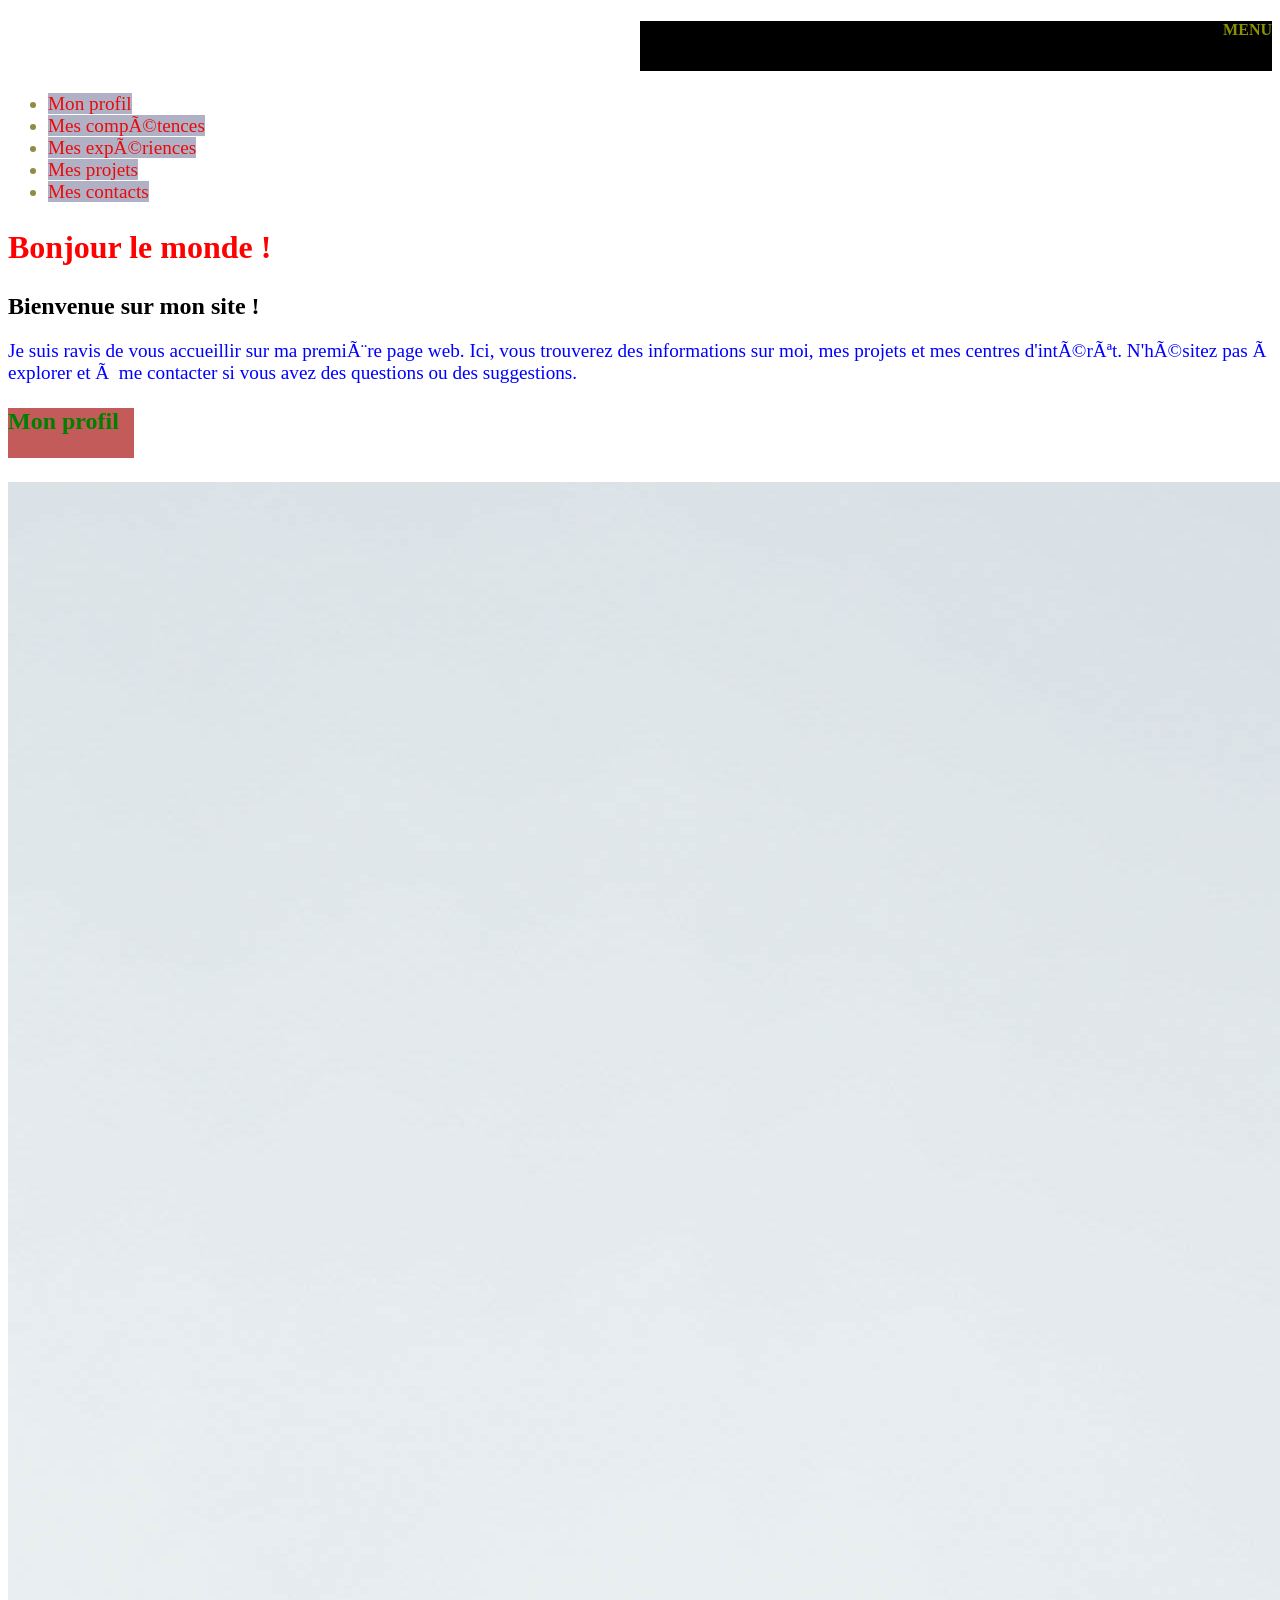
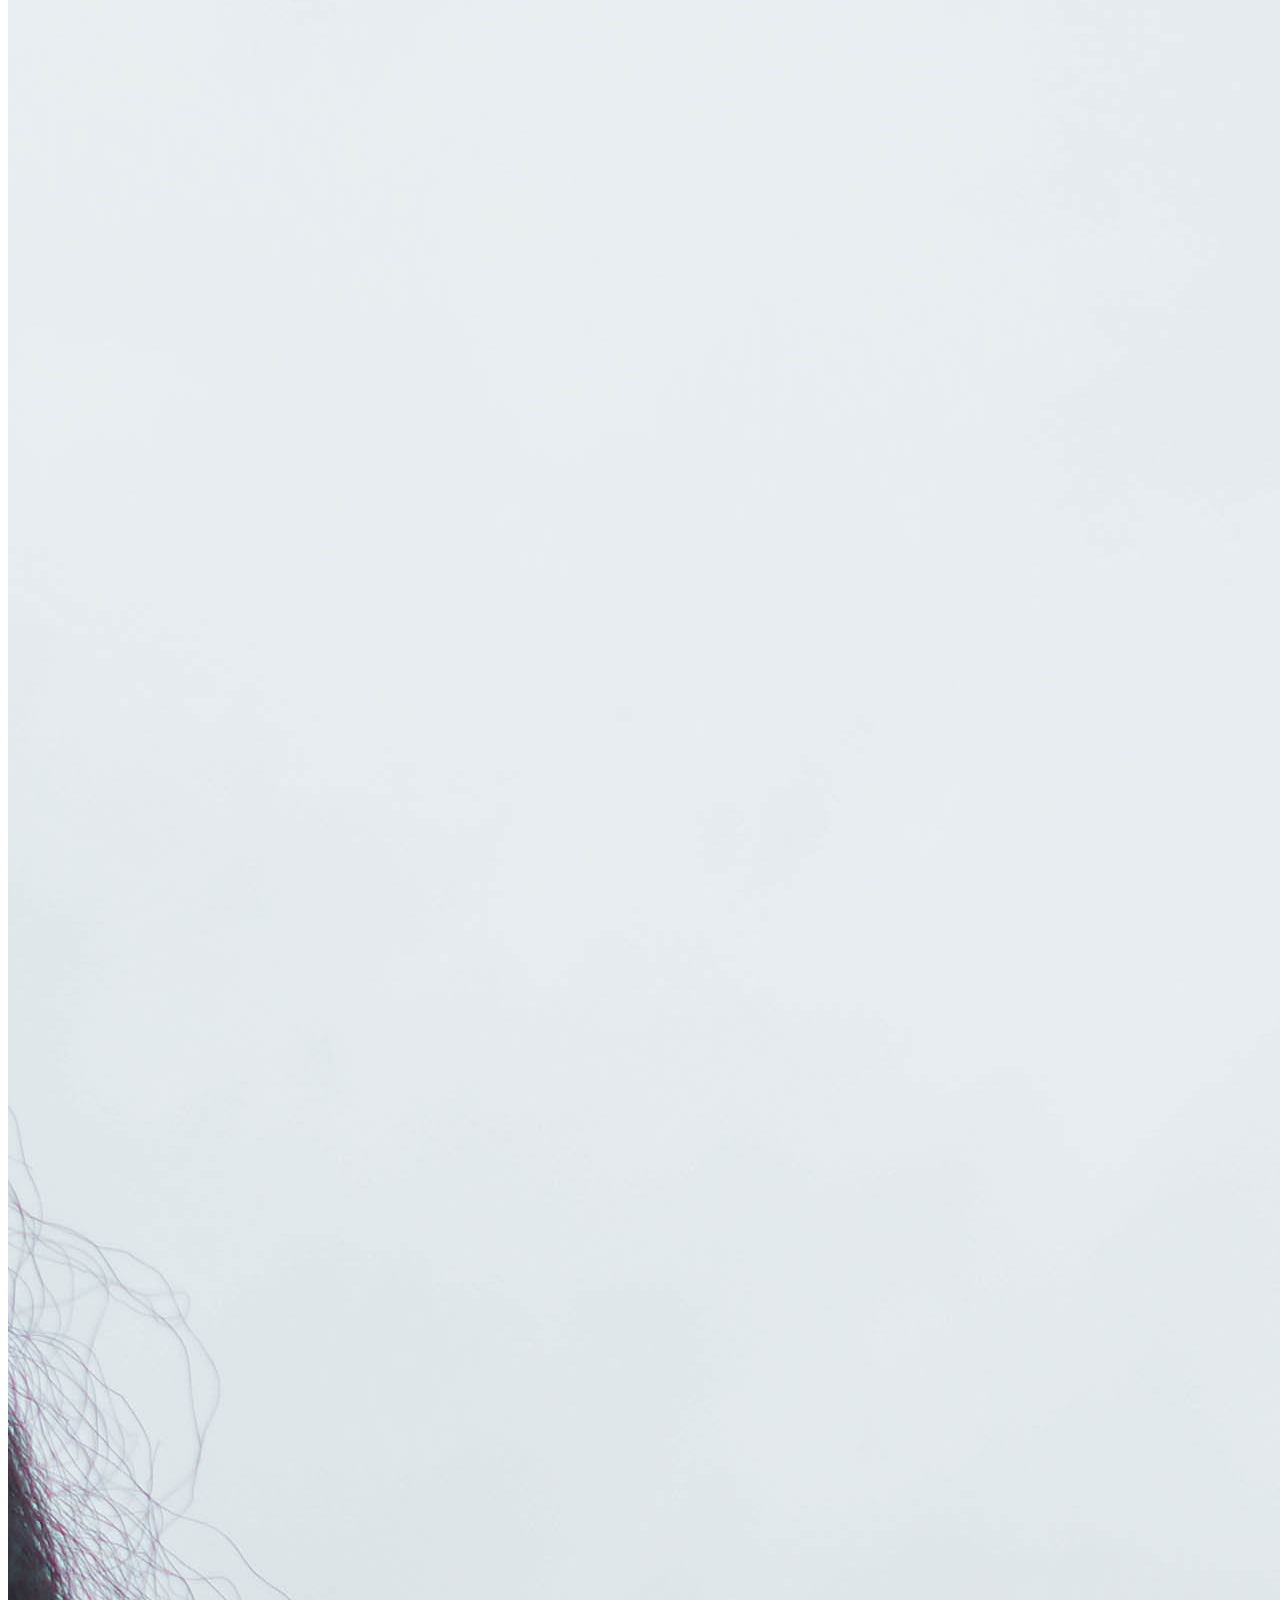
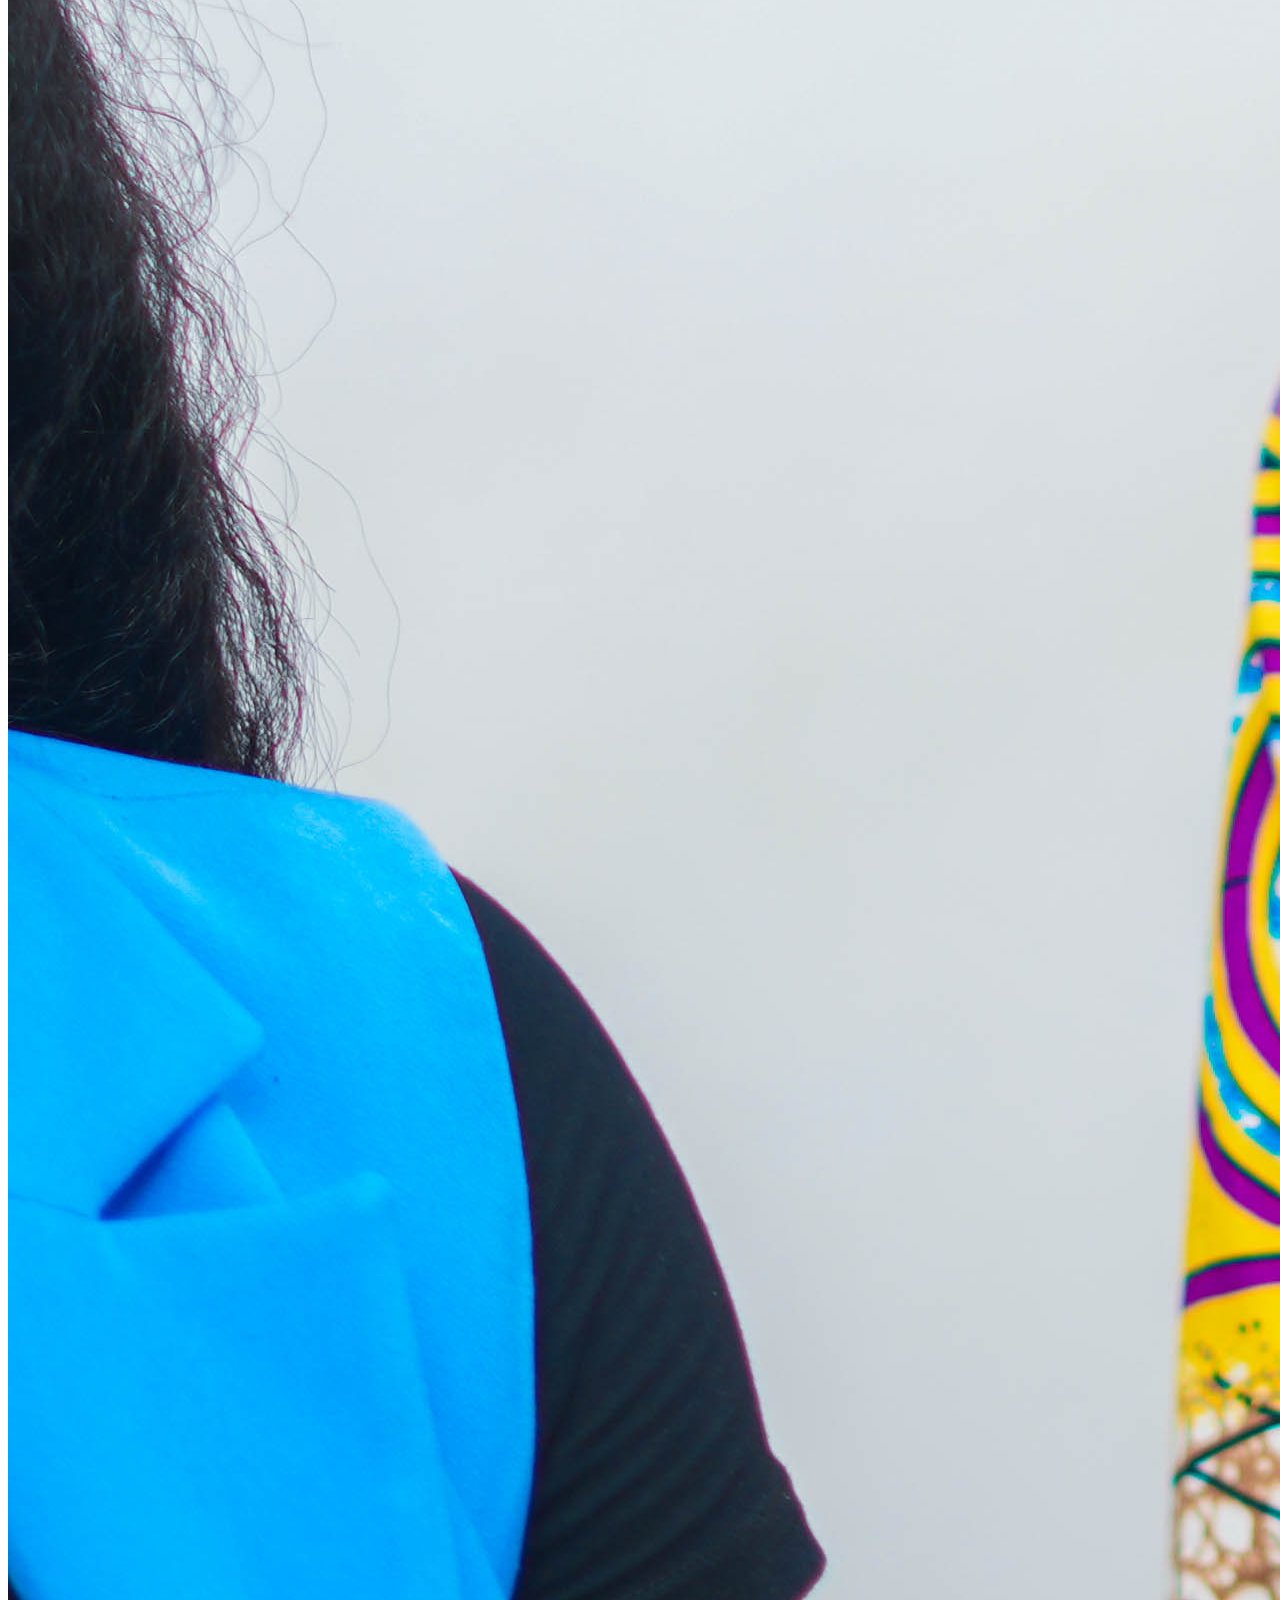
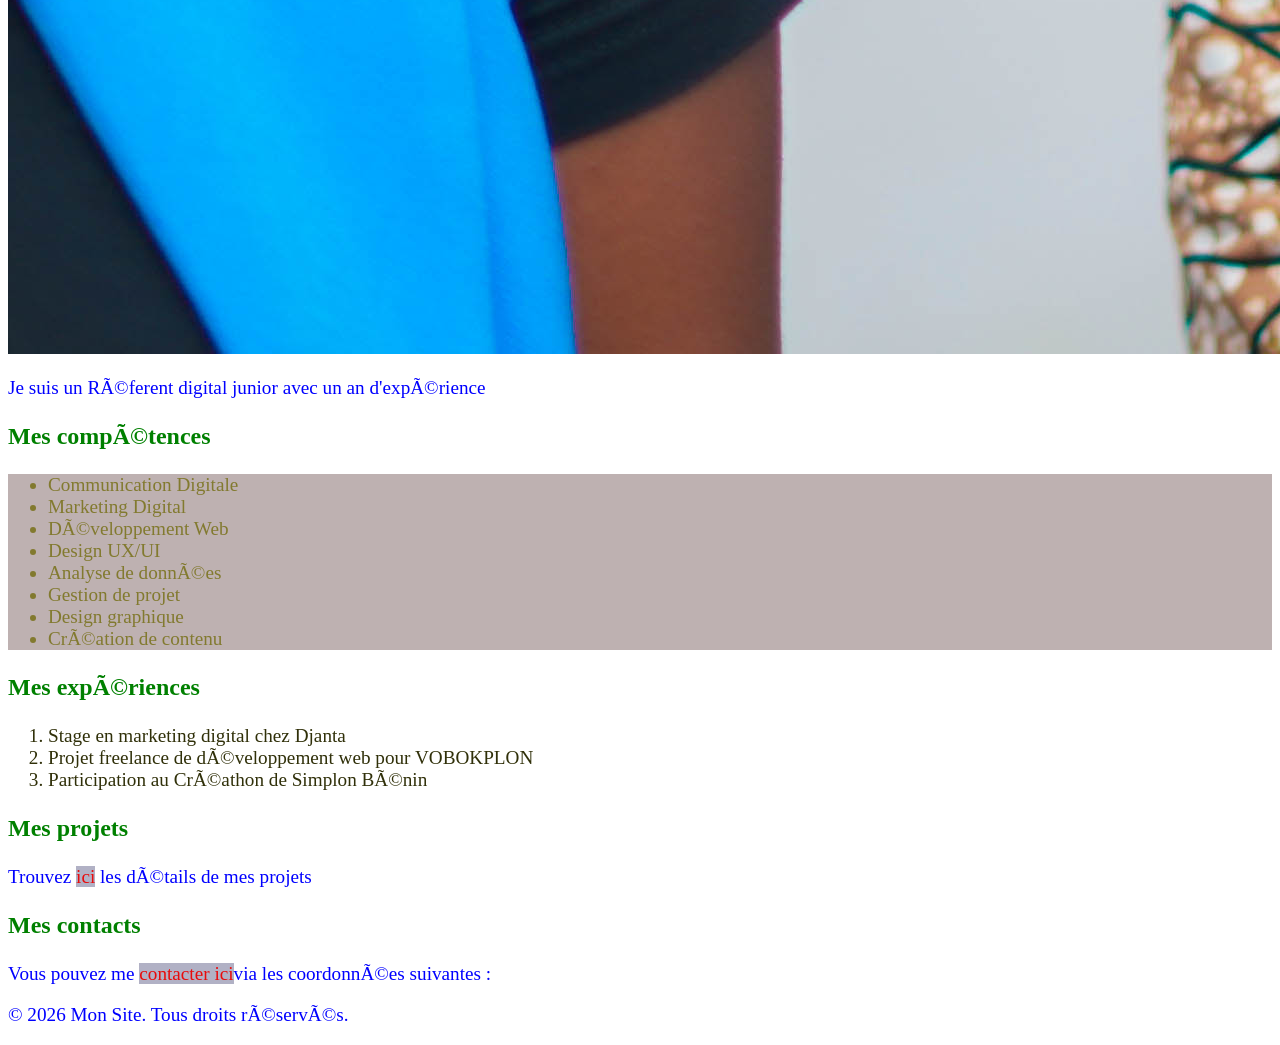
==== commit e755e1ed: "Ajout de la feuille de style CSS et mise à jour de la structure HTML pour améliorer le design" ====
--- a/ma_premiere_page_web.html
+++ b/ma_premiere_page_web.html
@@ -4,11 +4,12 @@
     <meta charset="UFT-8">
     <meta name="viewport" content="width=device-width">
     <title>Mon Site</title>
+    <link rel="stylesheet" href="style.css">
 </head>
 <body>
     <header>
         <nav>
-            <h4>MENU</h4>
+            <h4 class="codjo">MENU</h4>
             <ul>
                 <li><a href="#monprofil">Mon profil</a></li>
                 <li><a href="#mescompetences">Mes compétences</a></li>
@@ -61,7 +62,7 @@
     </section>
     </main>
     <footer>
-        <p>&copy; 2023 Mon Site. Tous droits réservés.</p>
+        <p>&copy; 2026 Mon Site. Tous droits réservés.</p>
     </footer>
     </body>
 </html>
--- a/style.css
+++ b/style.css
@@ -0,0 +1,46 @@
+h1{
+    color: red;
+    font-size: 2rem;
+}
+
+p{
+    color: blue;
+    font-size: 1.2rem;
+}
+
+h3{
+    color: green;
+    font-size: 1.5rem;
+}
+
+ul{color: rgba(111, 104, 7, 0.766);
+    font-size: 1.2rem;
+}
+ol{color: rgb(48, 48, 9);
+    font-size: 1.2rem;
+}
+a{
+    color: rgb(233, 11, 11);
+    text-decoration: none;
+background-color: #b1b1c5;
+}
+#monprofil{
+    background-color: #c35b5b;
+    height: 50px;
+    width: 10%;
+}
+section ul{
+    background-color: #beb1b1;
+}
+.codjo{
+    color: #8c9100;
+    text-decoration: overline;
+    text-align: right;
+    background-color: #000000;
+    width: 50%;
+    height: 50px;
+    position: relative;
+    left: 50%;
+    justify-content: center;
+    overflow: auto;
+}}
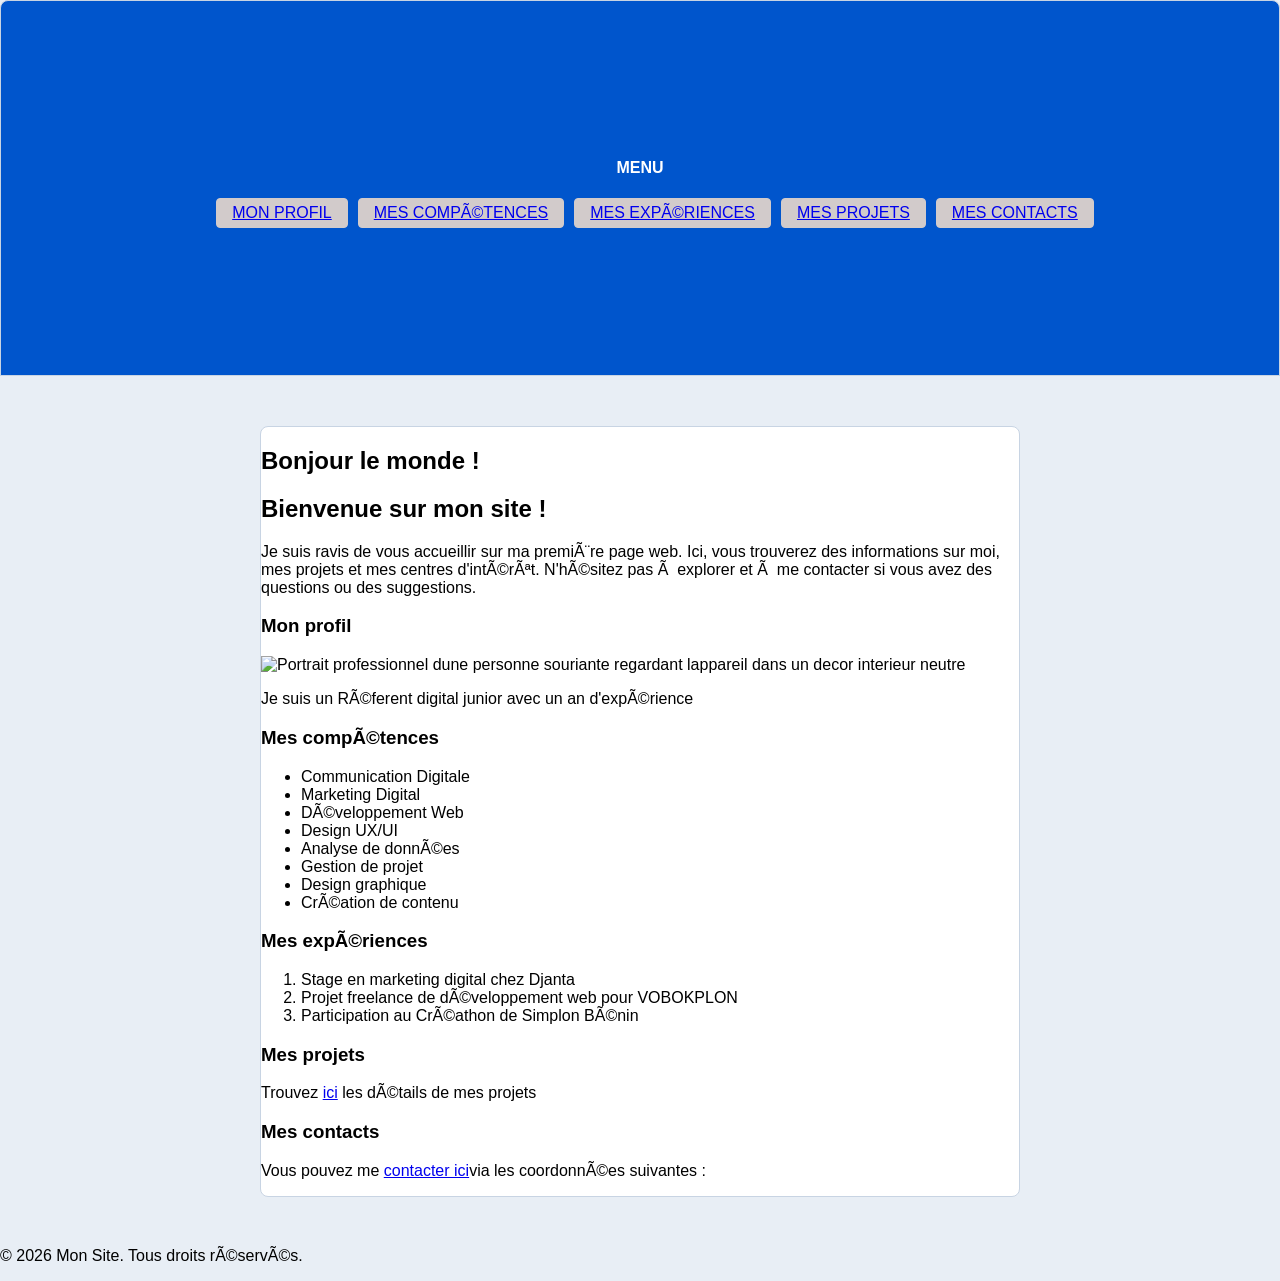
==== commit 8e816645: "Add initial project files including HTML, CSS, and JavaScript for sign-in and sign-up forms, as well" ====
--- a/ma_premiere_page_web.html
+++ b/ma_premiere_page_web.html
@@ -32,7 +32,7 @@
     </section>
         <section>
             <h3 id="monprofil">Mon profil</h3>
-            <img src="src/Images/DSC08106 (1).jpg" alt="photo de profil">
+            <img src="src⁄Images⁄IMG_6773(1).jpg" alt="Portrait professionnel dune personne souriante regardant lappareil dans un decor interieur neutre">
             <p>Je suis un Réferent digital junior avec un an d'expérience</p>
         </section>
     <section>
--- a/style.css
+++ b/style.css
@@ -1,46 +1,104 @@
-h1{
-    color: red;
-    font-size: 2rem;
+img {
+  border: 4px solid var(--bleu-principal);
+  border-radius: 0px;
+  max-width: 100%;   /* ne dépasse jamais du container */
+  height: auto;      /* garde les proportions */
+  margin-bottom: 15px;
+  display: block;
 }
 
-p{
-    color: blue;
-    font-size: 1.2rem;
+header {
+    margin: 0;
+    padding: 0;
+}
+body {
+    font-family: Poppins, sans-serif;
+    margin: 0;
+    padding: 0;
+    background-color: #e8eef5;
 }
 
-h3{
-    color: green;
-    font-size: 1.5rem;
+/* début style main */
+main {
+    margin: 50px 260px;
+    background-color: #FFFFFF;
+    border: #c8d4e3 solid 0.73px;
+    border-radius: 8px;
+}
+/* fin style main */
+
+/* Debut style header */
+header {
+    height: 294px;
+    background-color: #0055CC;
+    color: #ffffff;
+    text-align: center;
+    padding: 40px;
+    border: #c8d4e3 solid 0.73px;
+    border-radius: 8px 8px 0px 0px;
+    display: flex;
+    flex-direction: column;
+    justify-content: center;
+    align-items: center;
+}
+/* --------------Fin Style Header------------------- */
+
+
+/* --------------Début Style h1 du Header------------------- */
+header h1 {
+    font-size: 2em;
+    font-weight: bold;
+    margin-bottom: 20px;
+}
+/* --------------Fin Style h1 du Header------------------- */
+
+/* --------------Début Style h2 du Header------------------- */
+header h2 {
+    font-size: 1.2em;
+    font-weight: 300;
+    margin-bottom: 20px;
+}
+/* --------------Fin Style h2 du Header------------------- */
+
+/* --------------Début Style h3 du Header------------------- */
+header h3 {
+    font-size: 1.2em;
+    font-weight: bold;
+    margin-bottom: 20px;
+    text-transform: uppercase;
+    letter-spacing: 2px;
+}
+/* --------------Fin Style h3 du Header------------------- */
+
+/* --------------Début Style p du Header------------------- */
+header p {
+    font-size: 1.1em;
+    font-weight: 300;
+    margin-bottom: 20px;
+}
+/* --------------Fin Style p du Header------------------- */
+
+/* --------------Début Style de menu de navigation------------------- */
+nav {
+    padding: 24px 0px ;
 }
 
-ul{color: rgba(111, 104, 7, 0.766);
-    font-size: 1.2rem;
+nav ul {
+    display: flex;
+    text-transform: uppercase;
+    color: #d2cbcb;
+    margin-bottom: 10px;
+    list-style: none;
+    text-decoration: none;
 }
-ol{color: rgb(48, 48, 9);
-    font-size: 1.2rem;
+
+nav ul li {
+    margin-right: 10px;
+    padding: 5px 15px;
+    border: 1px solid #d2cbcb;
+    background-color: #d2cbcb;
+    border-radius: 4px;
 }
-a{
-    color: rgb(233, 11, 11);
-    text-decoration: none;
-background-color: #b1b1c5;
-}
-#monprofil{
-    background-color: #c35b5b;
-    height: 50px;
-    width: 10%;
-}
-section ul{
-    background-color: #beb1b1;
-}
-.codjo{
-    color: #8c9100;
-    text-decoration: overline;
-    text-align: right;
-    background-color: #000000;
-    width: 50%;
-    height: 50px;
-    position: relative;
-    left: 50%;
-    justify-content: center;
-    overflow: auto;
-}}+
+
+/* --------------Fin Style de menu de navigation------------------- */
